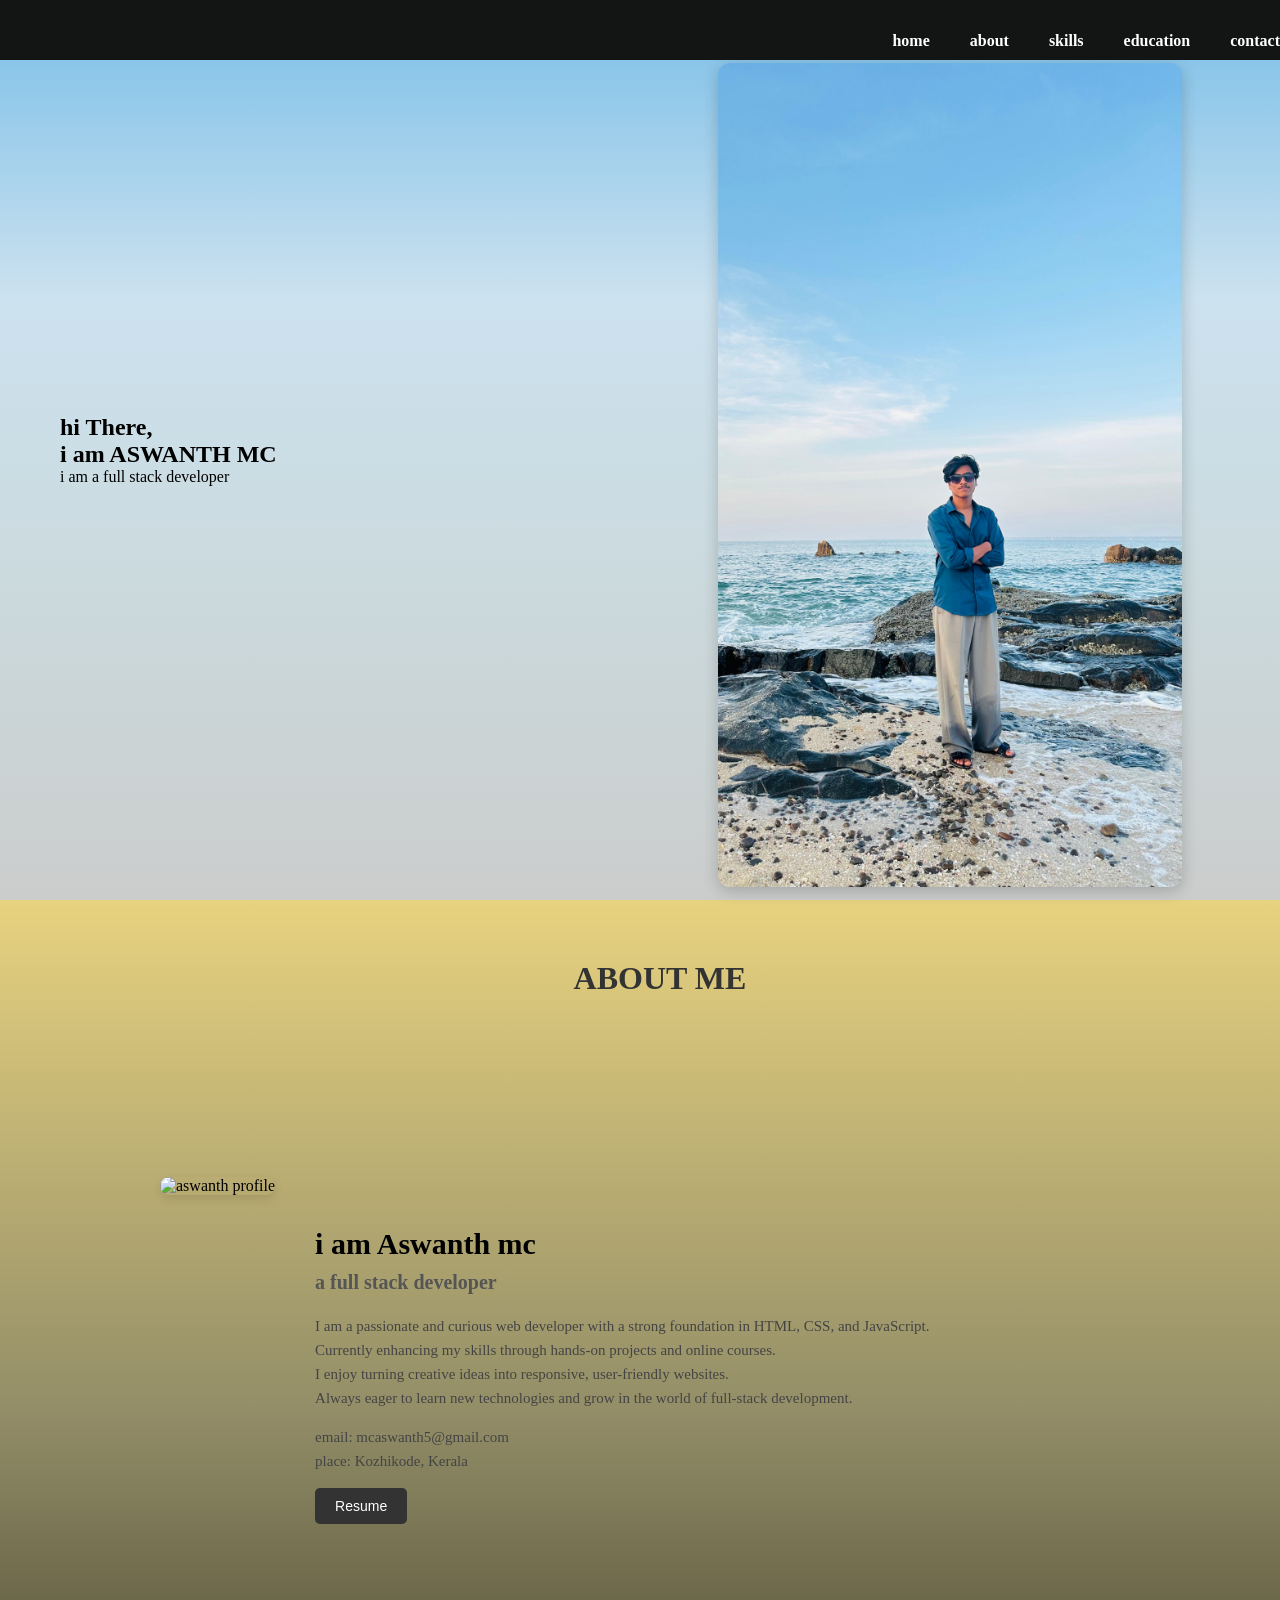
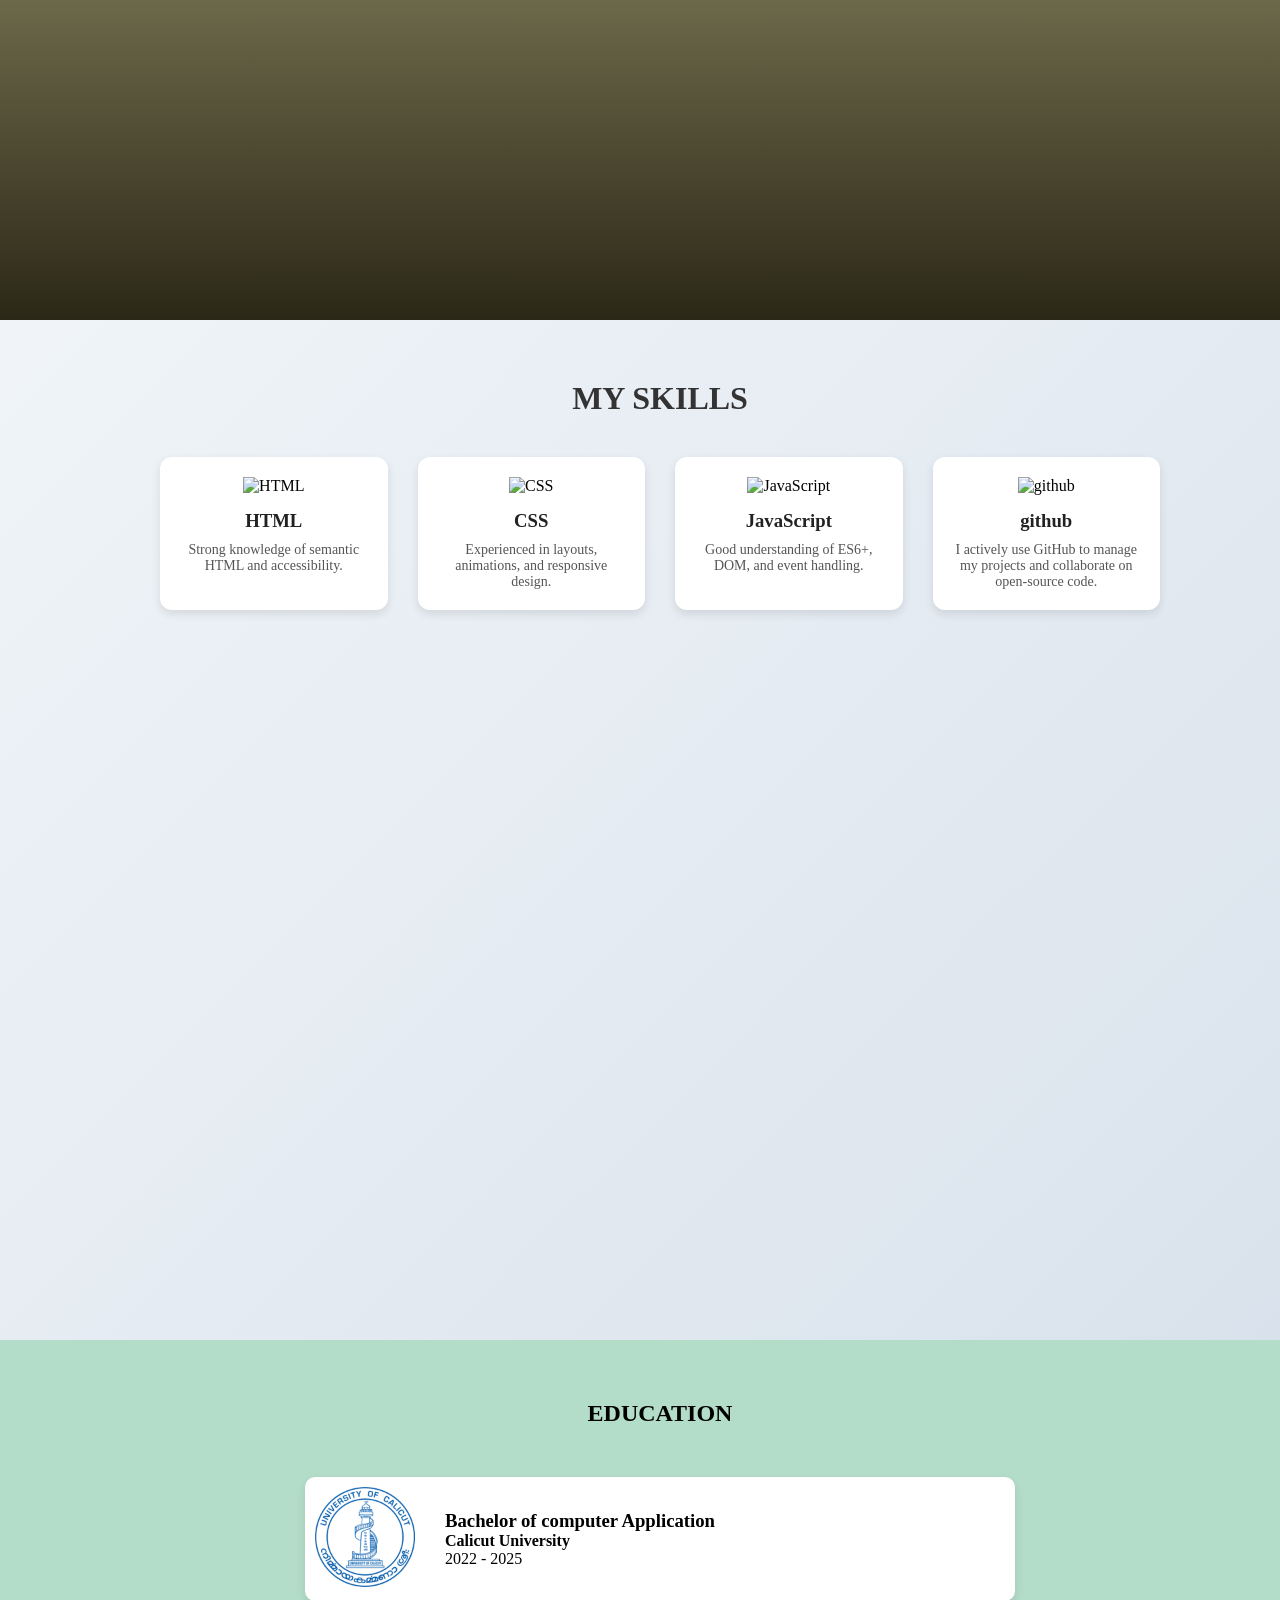
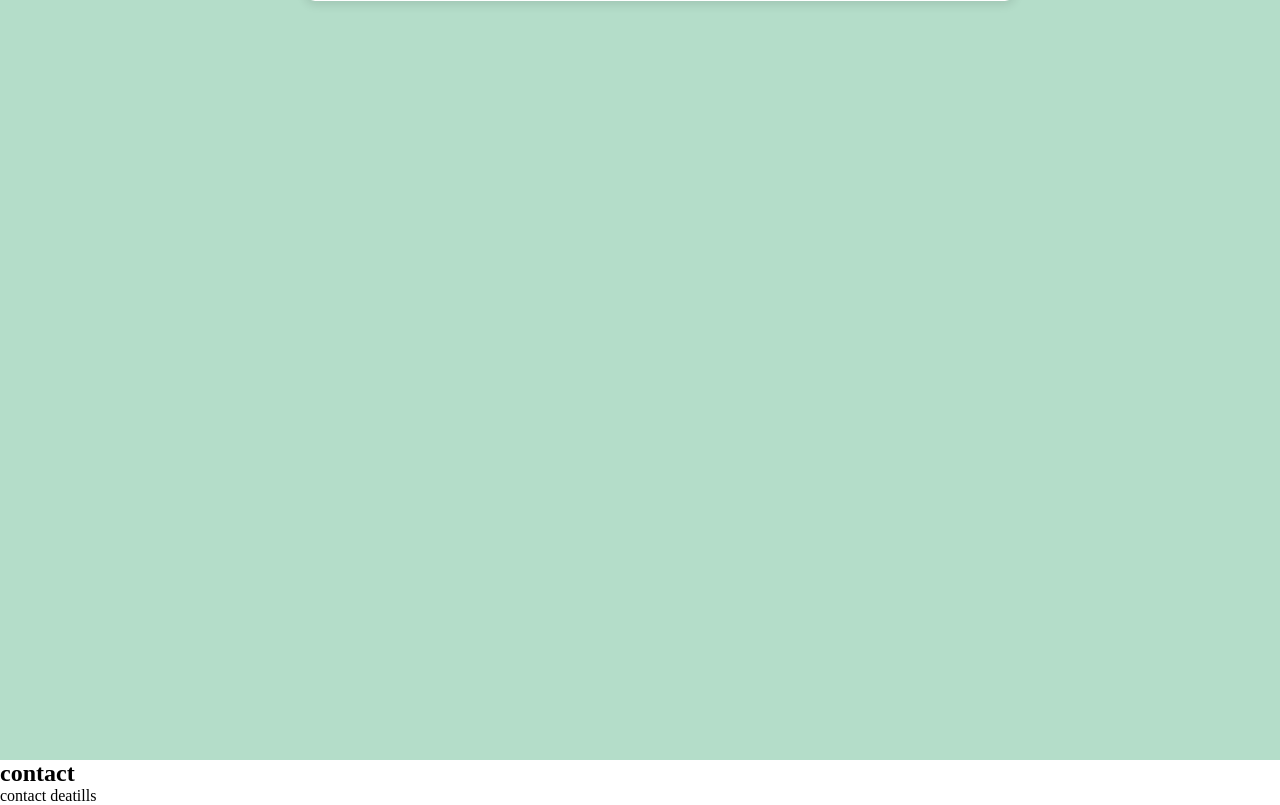
==== idex.html @ 4f7aad2e "hiding project section" ====
<!DOCTYPE html>
<html lang="en">
<head>
    <meta charset="UTF-8">
    <meta name="viewport" content="width=device-width, initial-scale=1.0">
    <title>portfolio</title>
    <link rel="stylesheet" href="./style.css">
</head>
<body>
    <header class="head">
        <nav class="navbar">
            <ul>
                <li><a href="#home" class="nav_button">home</a></li>
                <li><a href="#about" class="nav_button">about</a></li>
                <li><a href="#skills" class="nav_button">skills</a></li>
                <li><a href="#education" class="nav_button">education</a></li>
                <!-- <li><a href="#project" class="nav_button">project</a></li> -->
                <li><a href="#contact" class="nav_button">contact</a></li>
            </ul>
        </nav>
    </header>

    <section class="home" id="home">
        <div class="main">
            <div class="warm">
                <h1>hi There,<br>i am ASWANTH MC</h1>
                <p>i am a full stack developer</p>
            </div>
            <div class="img">
                <img src="./assests/image/IMG-20250126-WA0035.jpg" alt="profile">
            </div>
        </div>
    </section>

   <section class="about" id="about">
  <h1>ABOUT ME</h1>

  <div class="about-content">
    <div class="img2">
      <img src="./assests/image/1000165044.jpg" alt="aswanth profile">
    </div>

    <div class="myabout">
      <h2>i am Aswanth mc</h2>
      <h3>a full stack developer</h3>
      <p>
        I am a passionate and curious web developer with a strong foundation in HTML, CSS, and JavaScript.<br>
        Currently enhancing my skills through hands-on projects and online courses.<br>
        I enjoy turning creative ideas into responsive, user-friendly websites.<br>
        Always eager to learn new technologies and grow in the world of full-stack development.
      </p>
      <p>
        email: mcaswanth5@gmail.com<br>
        place: Kozhikode, Kerala
      </p>
      <div class="resume">
        <button><a href="#">Resume</a></button>
      </div>
    </div>
  </div>
</section>


   <section class="skills" id="skills">
    <h2>My Skills</h2>
    <div class="skills-grid">

        <div class="skill-card">
            <img src="https://cdn.jsdelivr.net/gh/devicons/devicon/icons/html5/html5-original.svg" alt="HTML">
            <h3>HTML</h3>
            <p>Strong knowledge of semantic HTML and accessibility.</p>
        </div>

        <div class="skill-card">
            <img src="https://cdn.jsdelivr.net/gh/devicons/devicon/icons/css3/css3-original.svg" alt="CSS">
            <h3>CSS</h3>
            <p>Experienced in layouts, animations, and responsive design.</p>
        </div>

        <div class="skill-card">
            <img src="https://cdn.jsdelivr.net/gh/devicons/devicon/icons/javascript/javascript-original.svg" alt="JavaScript">
            <h3>JavaScript</h3>
            <p>Good understanding of ES6+, DOM, and event handling.</p>
        </div>
        <div class="skill-card">
            <img src="https://cdn.jsdelivr.net/gh/devicons/devicon@latest/icons/github/github-original.svg" alt="github">
            <h3>github</h3>
            <p>I actively use GitHub to manage my projects and collaborate on open-source code.</p>
        </div>

        

    </div>
</section>


   <section class="education" id="education">
    <h1>EDUCATION</h1>
    <div class="edu-card">
      <div class="edu-image">
        <img src="./assests/image/university-of-calicut-logo.png"alt="">
      </div>
      <div class="edu-deatils">
        <h3>Bachelor of computer Application</h3>
        <p><strong>Calicut University</strong></p>
        <p>2022 - 2025</p>
      </div>
    </div>
   </section>

   <!-- <section class="project" id="project">
    <h1>project</h1>
    <p>project deatilss</p>
   </section> -->

   <section class="contact" id="contact">
    <h1>contact</h1>
    <p>contact deatills</p>
   </section>

</body>
</html>
---- style.css ----
*{
    margin: 0%;
}

.head{
    background-color: #131414;
    display: flex;
    align-items: flex-end;
    height: 50px;
    padding-bottom: 10px;
    justify-content: flex-end;
    position: fixed;
    width: 100%;
}

.navbar ul {
    list-style-type: none;
    display: flex;
    gap: 40px;
    margin: 0;
    padding: 0;
}

.navbar li a {
    color: white;
    text-decoration: none;
    font-weight: bold;
}
.nav_button{
    color: antiquewhite;
}
.nav_button:hover{
    color: blue;
}

.home {
    height: 100vh;
    width: 100%;
    background: linear-gradient(#79bee8,#cce2ef,#cbd9dc,#cbcdcc);
    display: flex;
    align-items: center;
    justify-content: center;
}

.main {
  display: flex;
  align-items: center;
  justify-content: space-between;
  max-width: 1200px;
  width: 100%;
}

.warm {
  flex: 1;
  padding: 20px;
}

.img {
  flex: 1;
  display: flex;
  justify-content: center;
  align-items: center;
  padding-top: 50px;
}

.img img {
  max-width: 80%;
  height: auto;
  border-radius: 12px;
  box-shadow: 0 4px 16px rgba(0, 0, 0, 0.2);
  object-fit: contain;
}


.about {
  padding: 60px 20px;
  background: linear-gradient(#e7d27f,#938e68,#2b2817);
  text-align: center;
  width: 100vw;
  height: 100vh;
}

.about h1 {
  font-size: 32px;
  margin-bottom: 30px;
  text-transform: uppercase;
  color: #333;
}

.about-content {
  display: flex;
  align-items: flex-start;
  justify-content: center;
  gap: 40px;
  max-width: 1000px;
  margin: 0 auto;
  text-align: left;
  flex-wrap: wrap; /* Stack on smaller screens */
}
.img2{
    padding-top: 150px;
}
.img2 img {
  width:400px;
  height: auto;
  border-radius: 12px;
  box-shadow: 0 4px 10px rgba(0, 0, 0, 0.1);
  
}

.myabout {
  flex: 1;
  min-width: 400px;
  padding-top: 200px;
  
}

.myabout h2 {
  font-size: 30px;
  margin-bottom: 10px;
}

.myabout h3 {
  font-size: 20px;
  color: #555;
  margin-bottom: 20px;
}

.myabout p {
  font-size: 15px;
  line-height: 1.6;
  color: #444;
  margin-bottom: 15px;
}

.resume button {
  padding: 10px 20px;
  font-size: 14px;
  background-color: #333;
  color: white;
  border: none;
  border-radius: 5px;
  cursor: pointer;
}

.resume button a {
  text-decoration: none;
  color: white;
}


.skills {
    padding: 60px 20px;
    background: linear-gradient(135deg, #f0f4f8, #d9e2ec);

    text-align: center;
    width: 100vw;
    height: 100vh;
}

.skills h2 {
    font-size: 32px;
    margin-bottom: 40px;
    color: #333;
    text-transform: uppercase;
}

.skills-grid {
    display: grid;
    grid-template-columns: repeat(auto-fit, minmax(220px, 1fr));
    gap: 30px;
    max-width: 1000px;
    margin: 0 auto;
}

.skill-card {
    background-color: white;
    padding: 20px;
    border-radius: 12px;
    box-shadow: 0 4px 10px rgba(0, 0, 0, 0.1);
    transition: transform 0.3s ease;
}

.skill-card:hover {
    transform: translateY(-5px);
}

.skill-card img {
    width: 50px;
    height: 50px;
    margin-bottom: 15px;
}

.skill-card h3 {
    margin-bottom: 10px;
    color: #222;
}

.skill-card p {
    color: #555;
    font-size: 14px;
}

.education{
  height: 100vh;
  width: 100vw;
  background-color: #b4ddc9;
  padding: 60px 20px;
  align-items: center;
}
.edu-card{
  display: flex;
  border-radius: 10px;
  box-shadow: 0 4px 10px rgba(0,0,0,0.1);
  align-items: center;
  color: rgb(0, 0, 0);
  background-color: white;
  padding: 10px 0 10px 10px;
  max-width: 700px;
  text-align: left;
  margin: 50px auto;
}

.edu-image{
  float: left;
}
.edu-image img{
  width: 100px;
  height: auto;
}
.edu-deatils{
  float: right;
  margin-left: 30px;
}
.education h1{
  text-align: center;
}
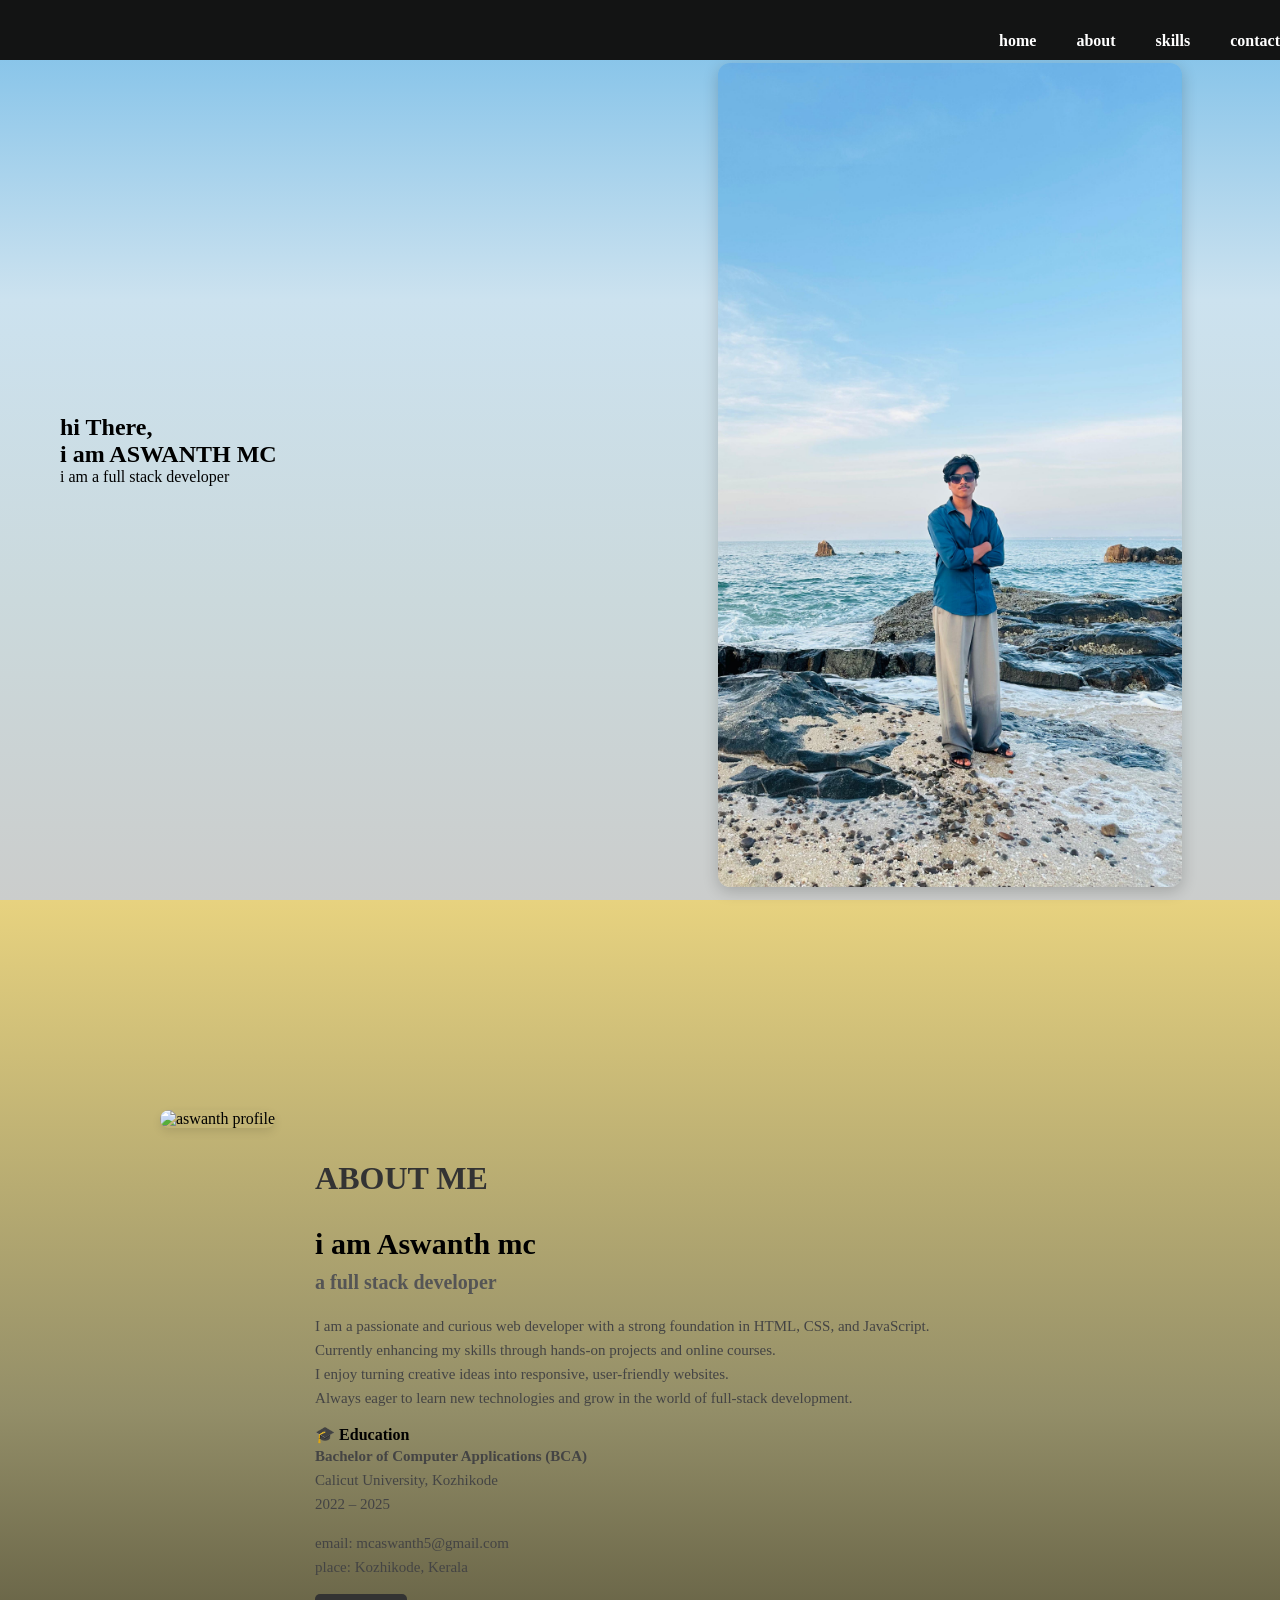
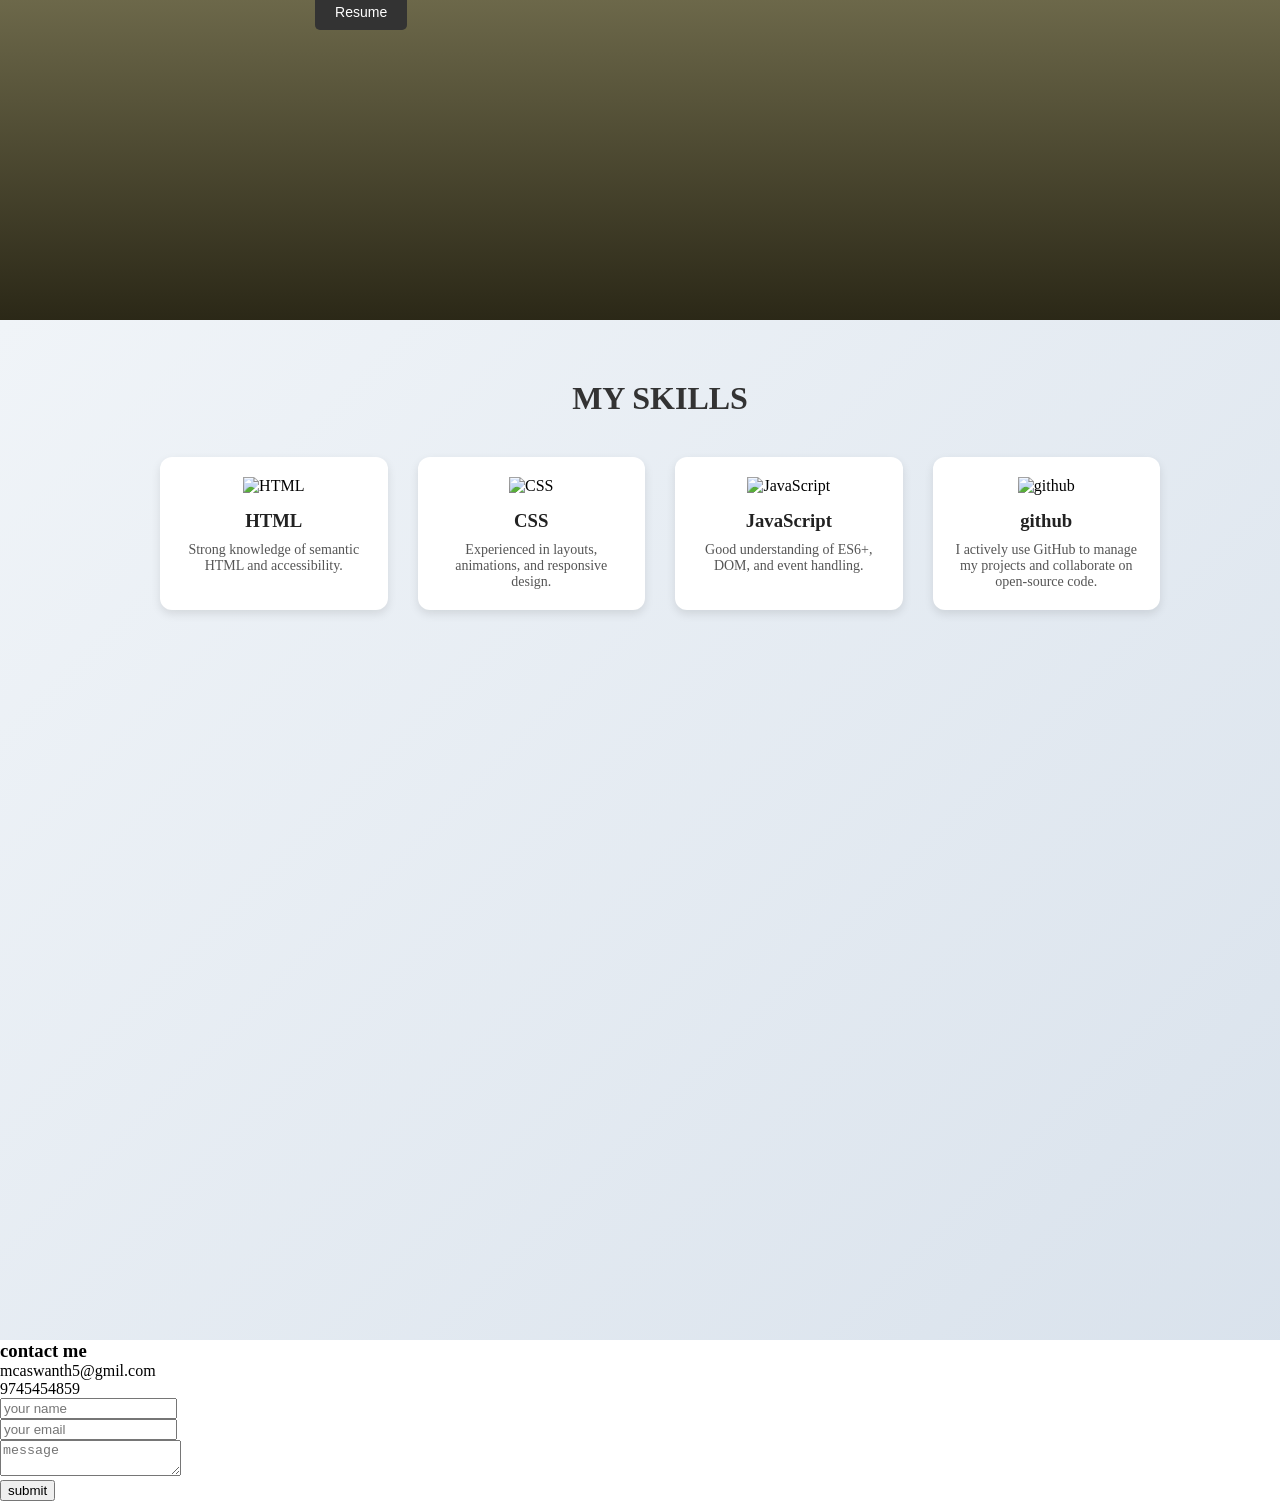
==== commit 20336726: "add education under the about section" ====
--- a/idex.html
+++ b/idex.html
@@ -13,7 +13,6 @@
                 <li><a href="#home" class="nav_button">home</a></li>
                 <li><a href="#about" class="nav_button">about</a></li>
                 <li><a href="#skills" class="nav_button">skills</a></li>
-                <li><a href="#education" class="nav_button">education</a></li>
                 <!-- <li><a href="#project" class="nav_button">project</a></li> -->
                 <li><a href="#contact" class="nav_button">contact</a></li>
             </ul>
@@ -33,7 +32,7 @@
     </section>
 
    <section class="about" id="about">
-  <h1>ABOUT ME</h1>
+  
 
   <div class="about-content">
     <div class="img2">
@@ -41,6 +40,7 @@
     </div>
 
     <div class="myabout">
+      <h1>ABOUT ME</h1>
       <h2>i am Aswanth mc</h2>
       <h3>a full stack developer</h3>
       <p>
@@ -48,6 +48,12 @@
         Currently enhancing my skills through hands-on projects and online courses.<br>
         I enjoy turning creative ideas into responsive, user-friendly websites.<br>
         Always eager to learn new technologies and grow in the world of full-stack development.
+      </p>
+            <h4>🎓 Education</h4>
+      <p>
+        <strong>Bachelor of Computer Applications (BCA)</strong><br>
+        Calicut University, Kozhikode<br>
+        2022 – 2025
       </p>
       <p>
         email: mcaswanth5@gmail.com<br>
@@ -93,29 +99,33 @@
     </div>
 </section>
 
-
-   <section class="education" id="education">
-    <h1>EDUCATION</h1>
-    <div class="edu-card">
-      <div class="edu-image">
-        <img src="./assests/image/university-of-calicut-logo.png"alt="">
-      </div>
-      <div class="edu-deatils">
-        <h3>Bachelor of computer Application</h3>
-        <p><strong>Calicut University</strong></p>
-        <p>2022 - 2025</p>
-      </div>
-    </div>
-   </section>
-
    <!-- <section class="project" id="project">
     <h1>project</h1>
     <p>project deatilss</p>
    </section> -->
 
    <section class="contact" id="contact">
-    <h1>contact</h1>
-    <p>contact deatills</p>
+    <div class="connect">
+      <div class="mydeatils">
+        <h3>contact me</h3>
+        <p> <i class="fa-solid fa-paper-plane"></i> mcaswanth5@gmil.com</p>
+        <p>9745454859</p>
+        <a href=""><i class="fa-brands fa-instagram"></i></a>
+      </div>
+      <div class="feedback">
+        <form action="">
+          
+          <input type="text" name="" id="" placeholder="your name">
+          <br>
+          
+          <input type="email" name="" id="" placeholder="your email">
+          <br>
+          <textarea name="" id="" placeholder="message"></textarea>
+          <br>
+          <button>submit</button>
+        </form>
+      </div>
+    </div>
    </section>
 
 </body>
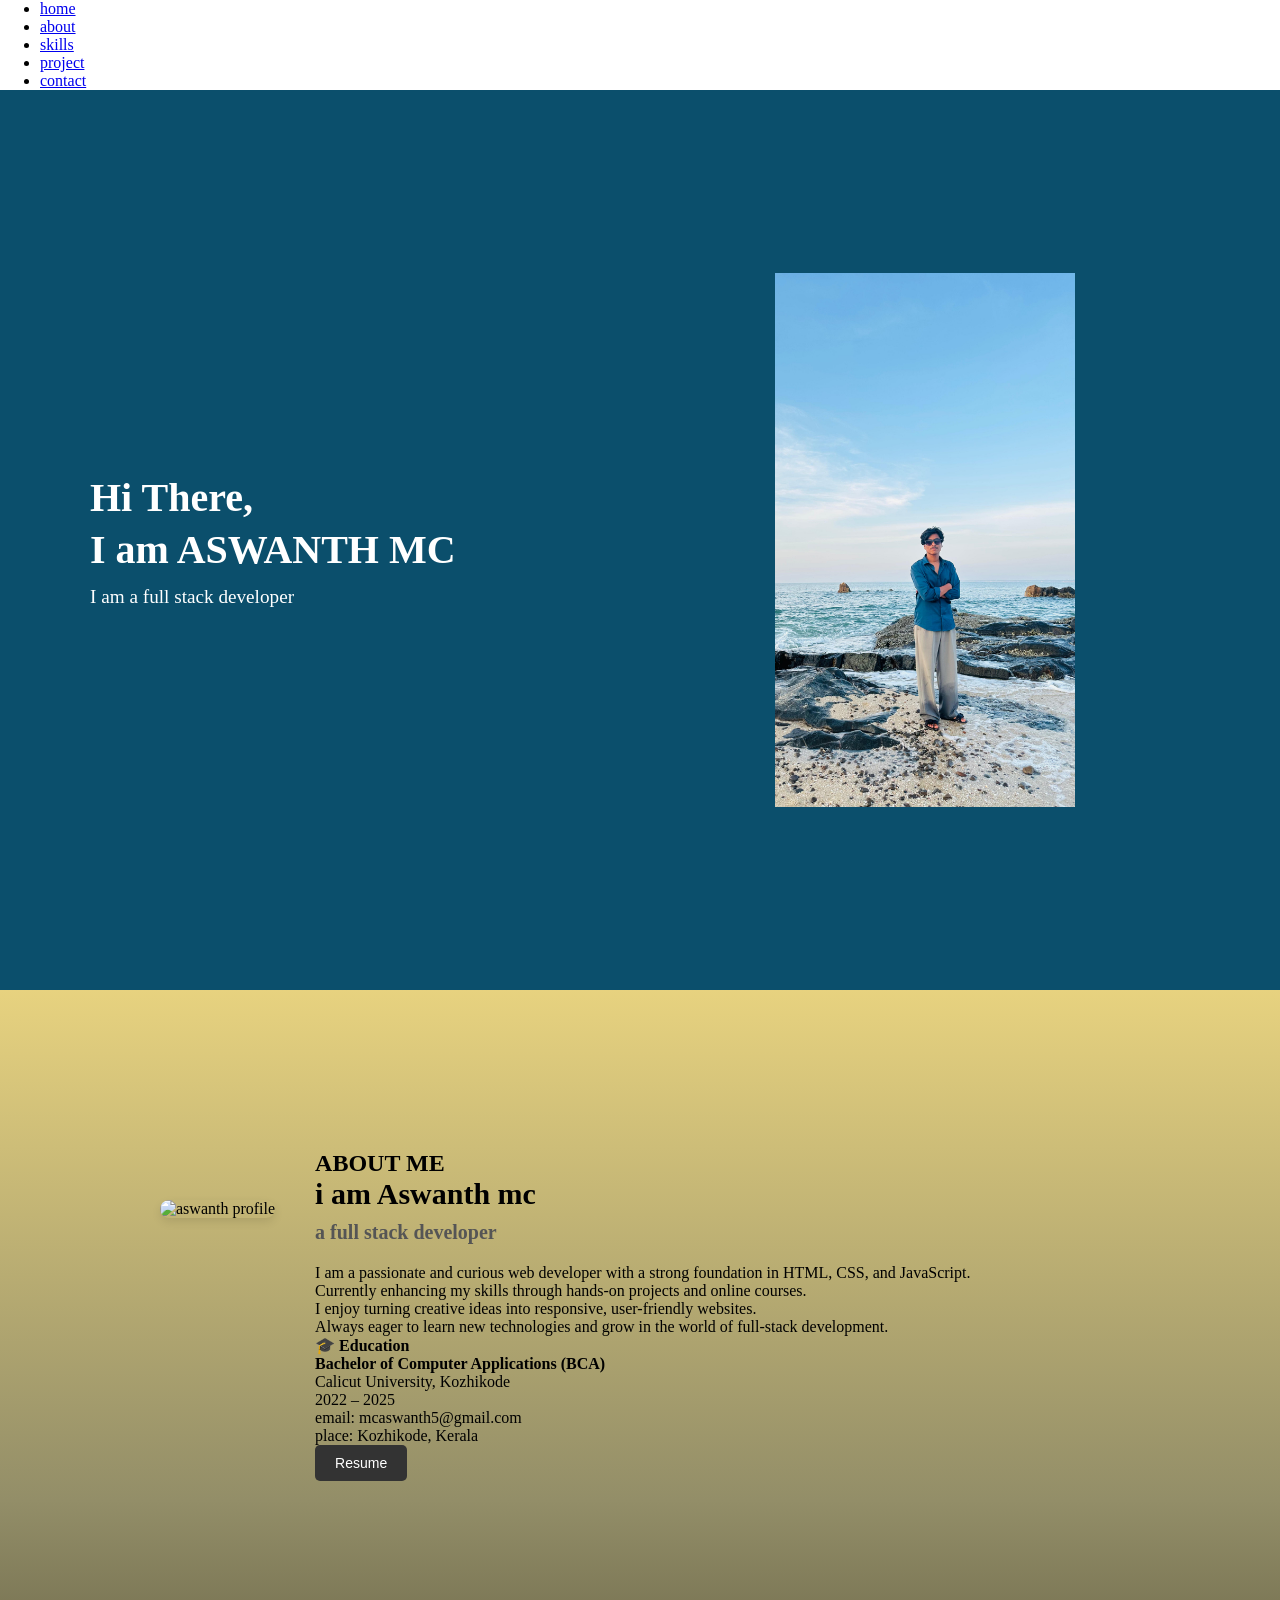
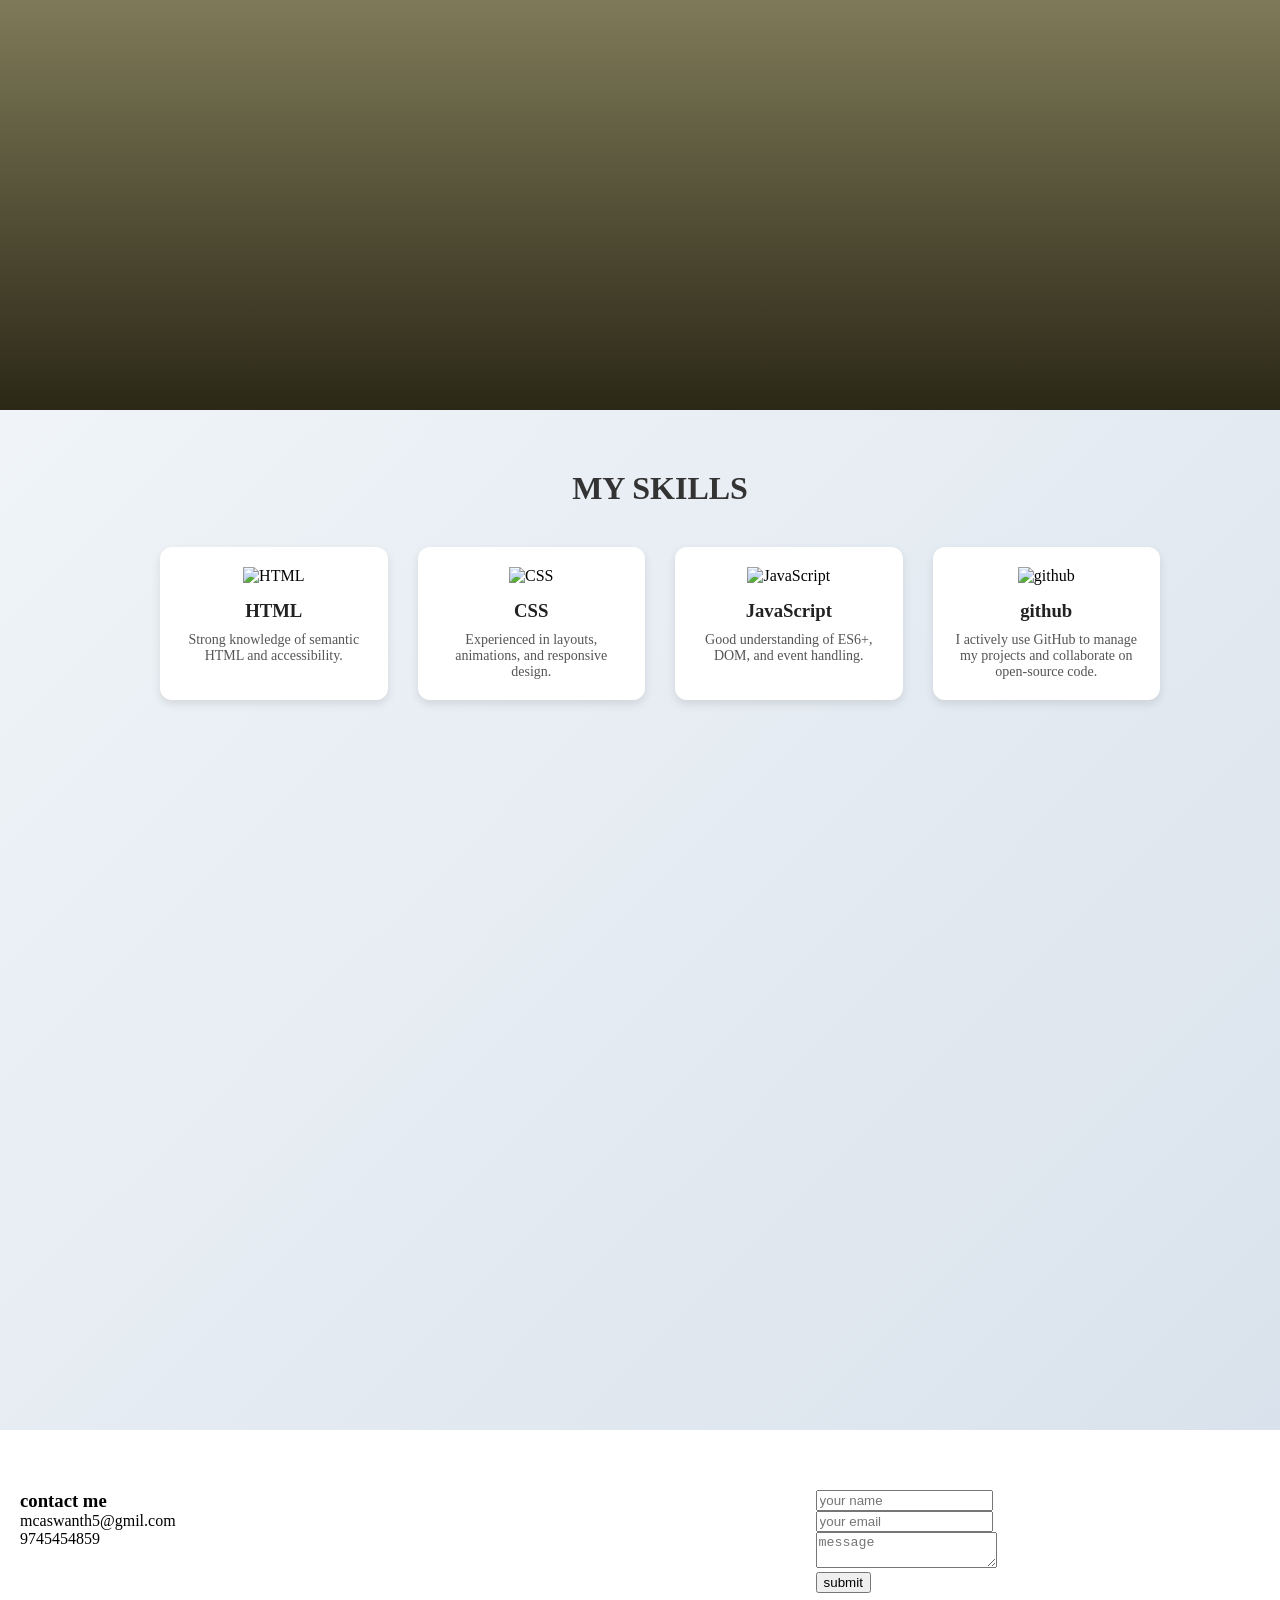
==== commit 8f0c61b0: "update html" ====
--- a/idex.html
+++ b/idex.html
@@ -7,29 +7,30 @@
     <link rel="stylesheet" href="./style.css">
 </head>
 <body>
-    <header class="head">
-        <nav class="navbar">
-            <ul>
-                <li><a href="#home" class="nav_button">home</a></li>
-                <li><a href="#about" class="nav_button">about</a></li>
-                <li><a href="#skills" class="nav_button">skills</a></li>
-                <!-- <li><a href="#project" class="nav_button">project</a></li> -->
-                <li><a href="#contact" class="nav_button">contact</a></li>
-            </ul>
-        </nav>
-    </header>
+
+  
+      <nav class="navbar">
+        <ul>
+          <li><a href="#home" class="nav_button">home</a></li>
+          <li><a href="#about" class="nav_button">about</a></li>
+          <li><a href="#skills" class="nav_button">skills</a></li>
+          <li><a href="#project" class="nav_button">project</a></li>
+          <li><a href="#contact" class="nav_button">contact</a></li>
+        </ul>
+      </nav>
 
     <section class="home" id="home">
-        <div class="main">
-            <div class="warm">
-                <h1>hi There,<br>i am ASWANTH MC</h1>
-                <p>i am a full stack developer</p>
-            </div>
-            <div class="img">
-                <img src="./assests/image/IMG-20250126-WA0035.jpg" alt="profile">
-            </div>
-        </div>
-    </section>
+  <div class="home-container">
+    <div class="home-text">
+      <h1>Hi There,<br><span>I am ASWANTH MC</span></h1>
+      <p>I am a full stack developer</p>
+    </div>
+    <div class="home-image">
+      <img src="./assests/image/IMG-20250126-WA0035.jpg" alt="profile">
+    </div>
+  </div>
+</section>
+
 
    <section class="about" id="about">
   
--- a/style.css
+++ b/style.css
@@ -1,73 +1,60 @@
 *{
     margin: 0%;
 }
-
-.head{
-    background-color: #131414;
-    display: flex;
-    align-items: flex-end;
-    height: 50px;
-    padding-bottom: 10px;
-    justify-content: flex-end;
-    position: fixed;
-    width: 100%;
+html{
+  scroll-behavior: smooth;
 }
 
-.navbar ul {
-    list-style-type: none;
-    display: flex;
-    gap: 40px;
-    margin: 0;
-    padding: 0;
+
+/* Home section styling */
+.home {
+  height: 100vh;
+  background-color: #0b4f6c; /* calm dark blue */
+  color: white;
+  display: flex;
+  align-items: center;
+  justify-content: center;
 }
 
-.navbar li a {
-    color: white;
-    text-decoration: none;
-    font-weight: bold;
-}
-.nav_button{
-    color: antiquewhite;
-}
-.nav_button:hover{
-    color: blue;
-}
-
-.home {
-    height: 100vh;
-    width: 100%;
-    background: linear-gradient(#79bee8,#cce2ef,#cbd9dc,#cbcdcc);
-    display: flex;
-    align-items: center;
-    justify-content: center;
-}
-
-.main {
+.home-container {
   display: flex;
   align-items: center;
   justify-content: space-between;
-  max-width: 1200px;
-  width: 100%;
+  max-width: 1100px;
+  width: 90%;
+  gap: 40px;
+  flex-wrap: wrap;
 }
 
-.warm {
+.home-text {
   flex: 1;
-  padding: 20px;
 }
 
-.img {
+.home-text h1 {
+  font-size: 2.5rem;
+  line-height: 1.3;
+}
+
+.home-text h1 span {
+  font-weight: bold;
+  color: #fff;
+}
+
+.home-text p {
+  margin-top: 10px;
+  font-size: 1.2rem;
+}
+
+.home-image {
   flex: 1;
   display: flex;
   justify-content: center;
-  align-items: center;
-  padding-top: 50px;
 }
 
-.img img {
-  max-width: 80%;
+.home-image img {
+  max-width: 300px;
+  width: 100%;
   height: auto;
-  border-radius: 12px;
-  box-shadow: 0 4px 16px rgba(0, 0, 0, 0.2);
   object-fit: contain;
 }
 
@@ -80,12 +67,6 @@
   height: 100vh;
 }
 
-.about h1 {
-  font-size: 32px;
-  margin-bottom: 30px;
-  text-transform: uppercase;
-  color: #333;
-}
 
 .about-content {
   display: flex;
@@ -111,7 +92,7 @@
 .myabout {
   flex: 1;
   min-width: 400px;
-  padding-top: 200px;
+  padding-top: 100px;
   
 }
 
@@ -124,7 +105,7 @@
   font-size: 20px;
   color: #555;
   margin-bottom: 20px;
-}
+}/IMG-20250126-WA0035.jpg
 
 .myabout p {
   font-size: 15px;
@@ -201,37 +182,16 @@
     font-size: 14px;
 }
 
-.education{
-  height: 100vh;
+
+.contact{
   width: 100vw;
-  background-color: #b4ddc9;
+  height: 50vh;
   padding: 60px 20px;
-  align-items: center;
 }
-.edu-card{
+.connect{
   display: flex;
-  border-radius: 10px;
-  box-shadow: 0 4px 10px rgba(0,0,0,0.1);
-  align-items: center;
-  color: rgb(0, 0, 0);
-  background-color: white;
-  padding: 10px 0 10px 10px;
-  max-width: 700px;
-  text-align: left;
-  margin: 50px auto;
+  
 }
-
-.edu-image{
-  float: left;
+.feedback{
+  margin-left: 50%;
 }
-.edu-image img{
-  width: 100px;
-  height: auto;
-}
-.edu-deatils{
-  float: right;
-  margin-left: 30px;
-}
-.education h1{
-  text-align: center;
-}
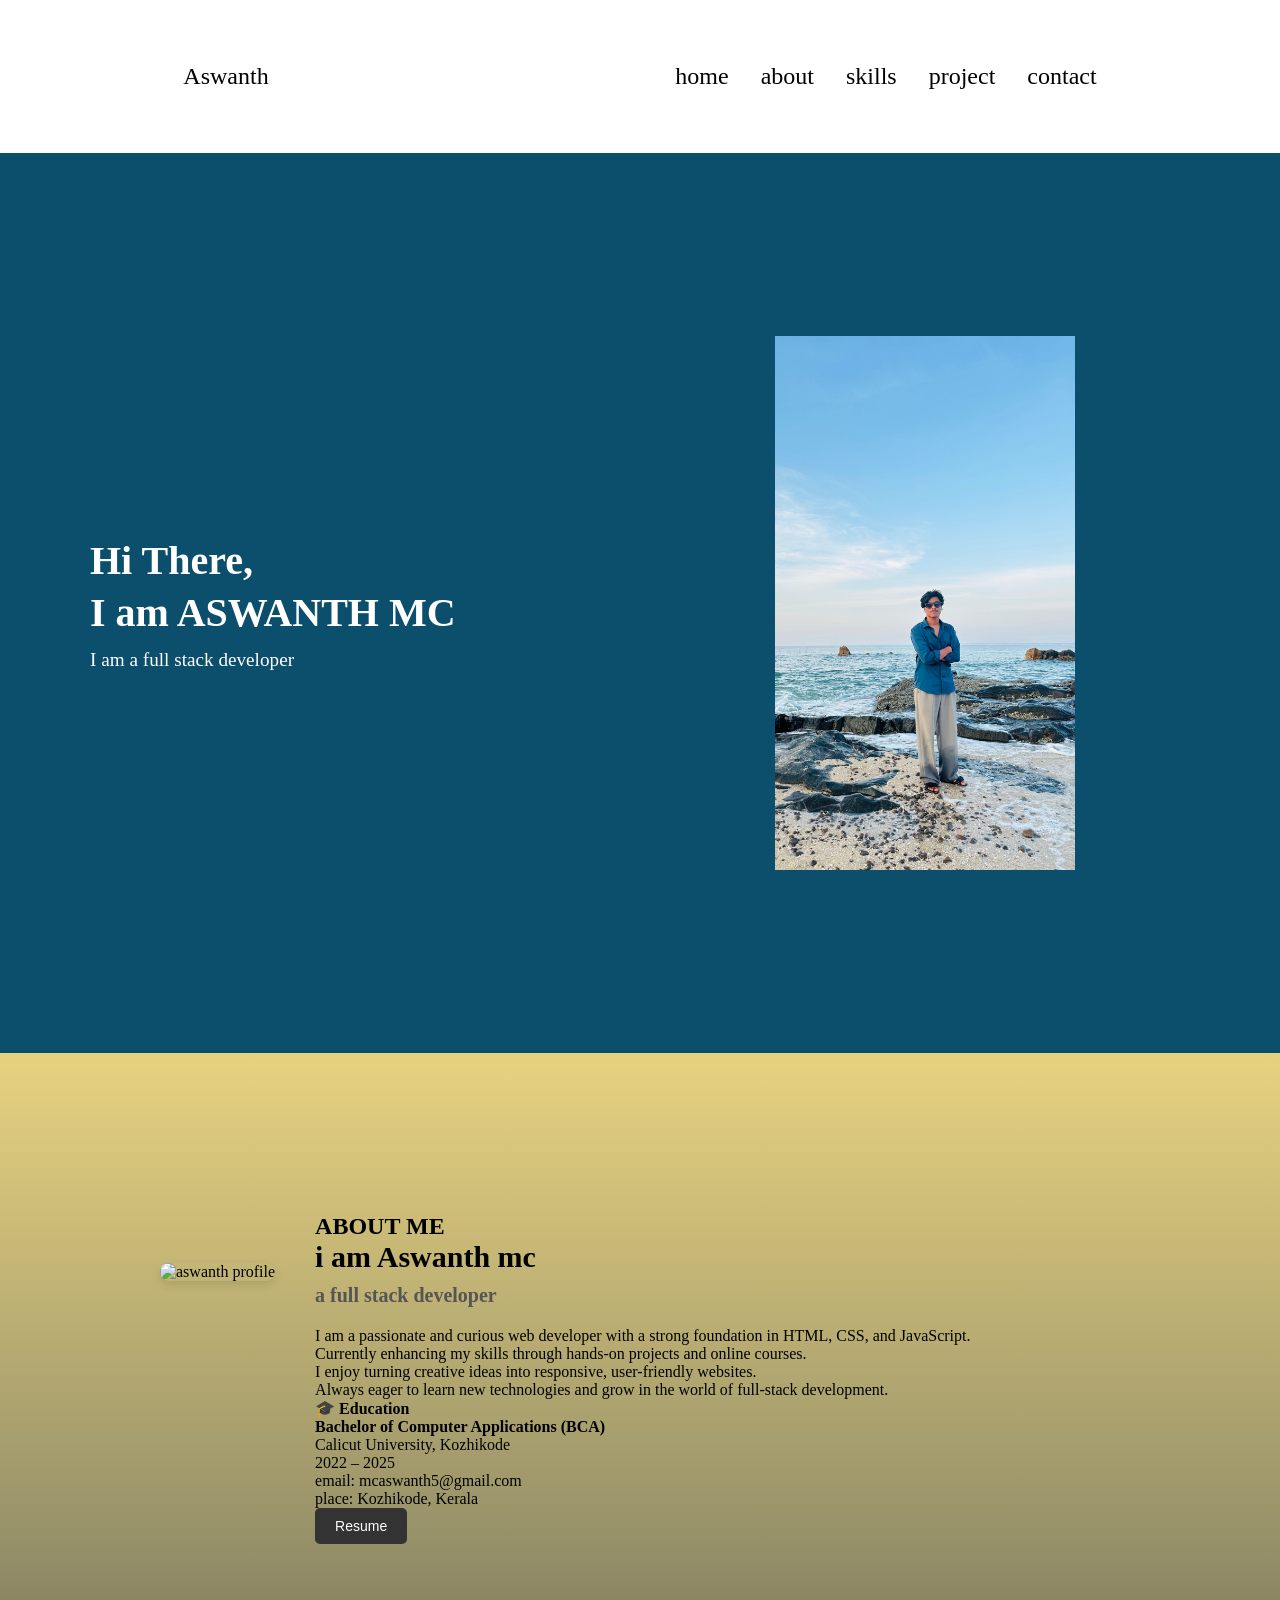
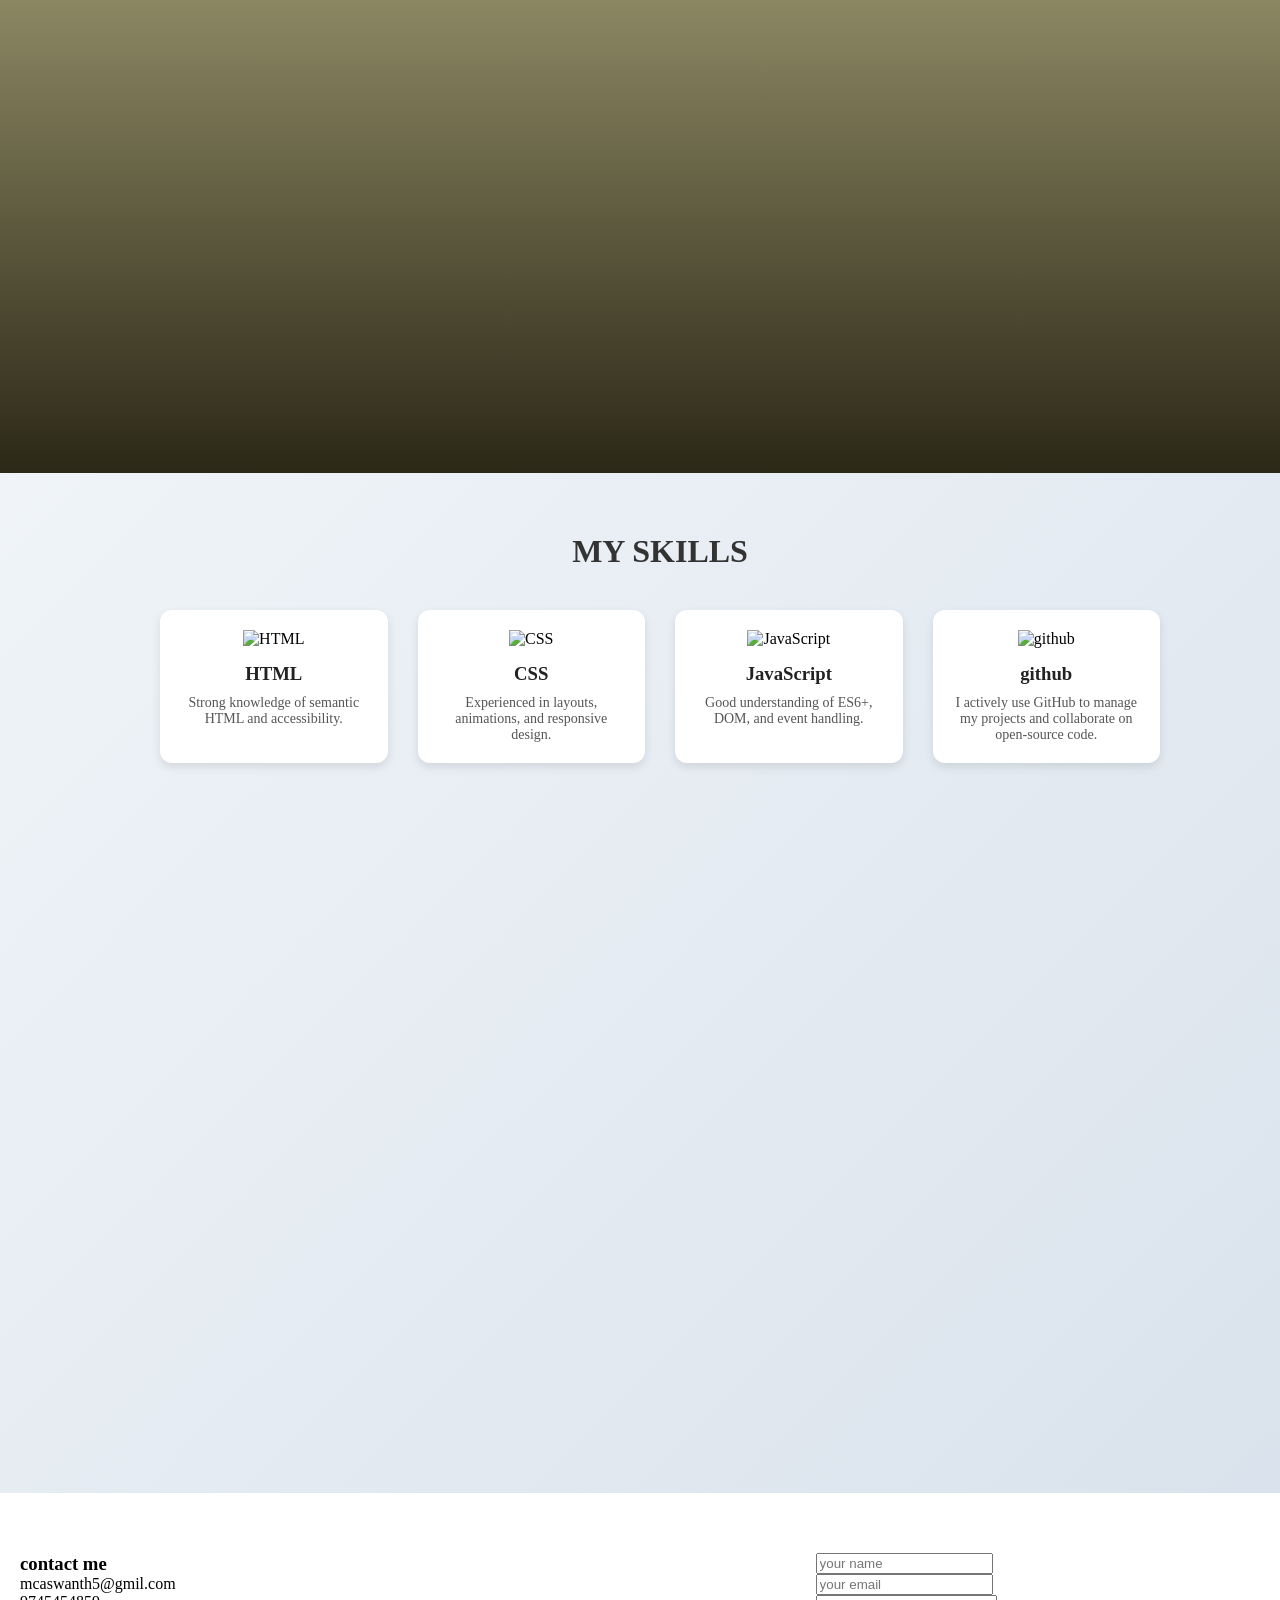
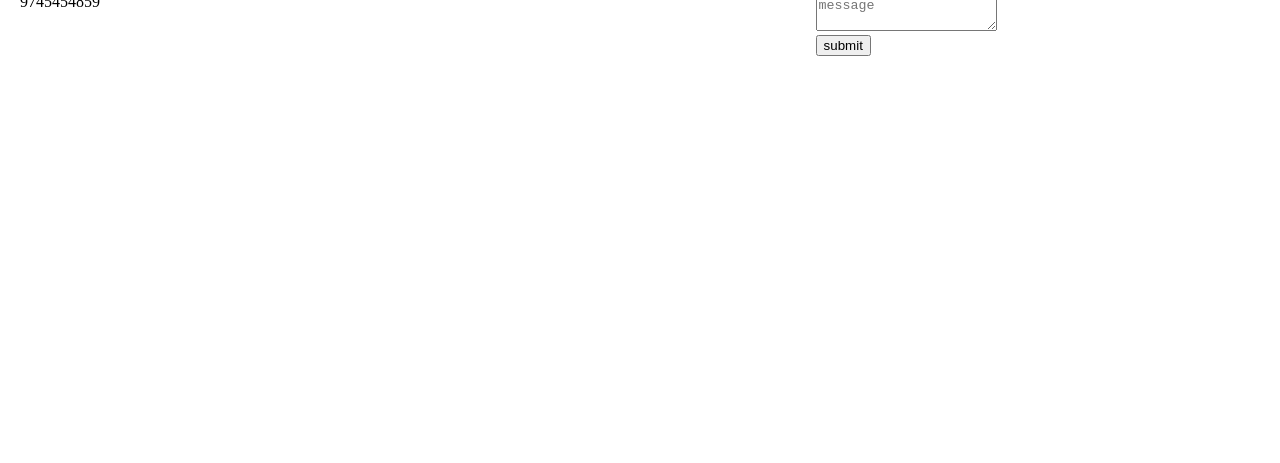
==== commit 275e4ea3: "update nav bar" ====
--- a/idex.html
+++ b/idex.html
@@ -8,15 +8,18 @@
 </head>
 <body>
 
-  
+      <!--navigation bar-->
       <nav class="navbar">
-        <ul>
-          <li><a href="#home" class="nav_button">home</a></li>
-          <li><a href="#about" class="nav_button">about</a></li>
-          <li><a href="#skills" class="nav_button">skills</a></li>
-          <li><a href="#project" class="nav_button">project</a></li>
-          <li><a href="#contact" class="nav_button">contact</a></li>
-        </ul>
+        <div class="logo">Aswanth</div>
+        <div class="links">
+          <ul>
+            <li><a href="#home" class="nav_button">home</a></li>
+            <li><a href="#about" class="nav_button">about</a></li>
+            <li><a href="#skills" class="nav_button">skills</a></li>
+            <li><a href="#project" class="nav_button">project</a></li>
+            <li><a href="#contact" class="nav_button">contact</a></li>
+          </ul>
+        </div>
       </nav>
 
     <section class="home" id="home">
--- a/style.css
+++ b/style.css
@@ -3,6 +3,39 @@
 }
 html{
   scroll-behavior: smooth;
+}
+
+/* navigation bar*/
+.navbar{
+  display: flex;
+  justify-content: space-around;
+  align-items: center;
+  height: 17vh;
+}
+
+.links{
+  display: flex;
+  text-decoration: none;
+}
+
+.links ul{
+  display: flex;
+  list-style: none;
+  gap: 2rem;
+  font-size: 1.5rem;
+}
+.links ul a{
+  color: black;
+  text-decoration: none;
+  text-decoration-color: white;
+}
+.links ul a:hover{
+  color: gray;
+  text-decoration: underline;
+  text-decoration-color: rgb(180,180,180);
+}
+.logo{
+  font-size: 1.5rem;
 }
 
 
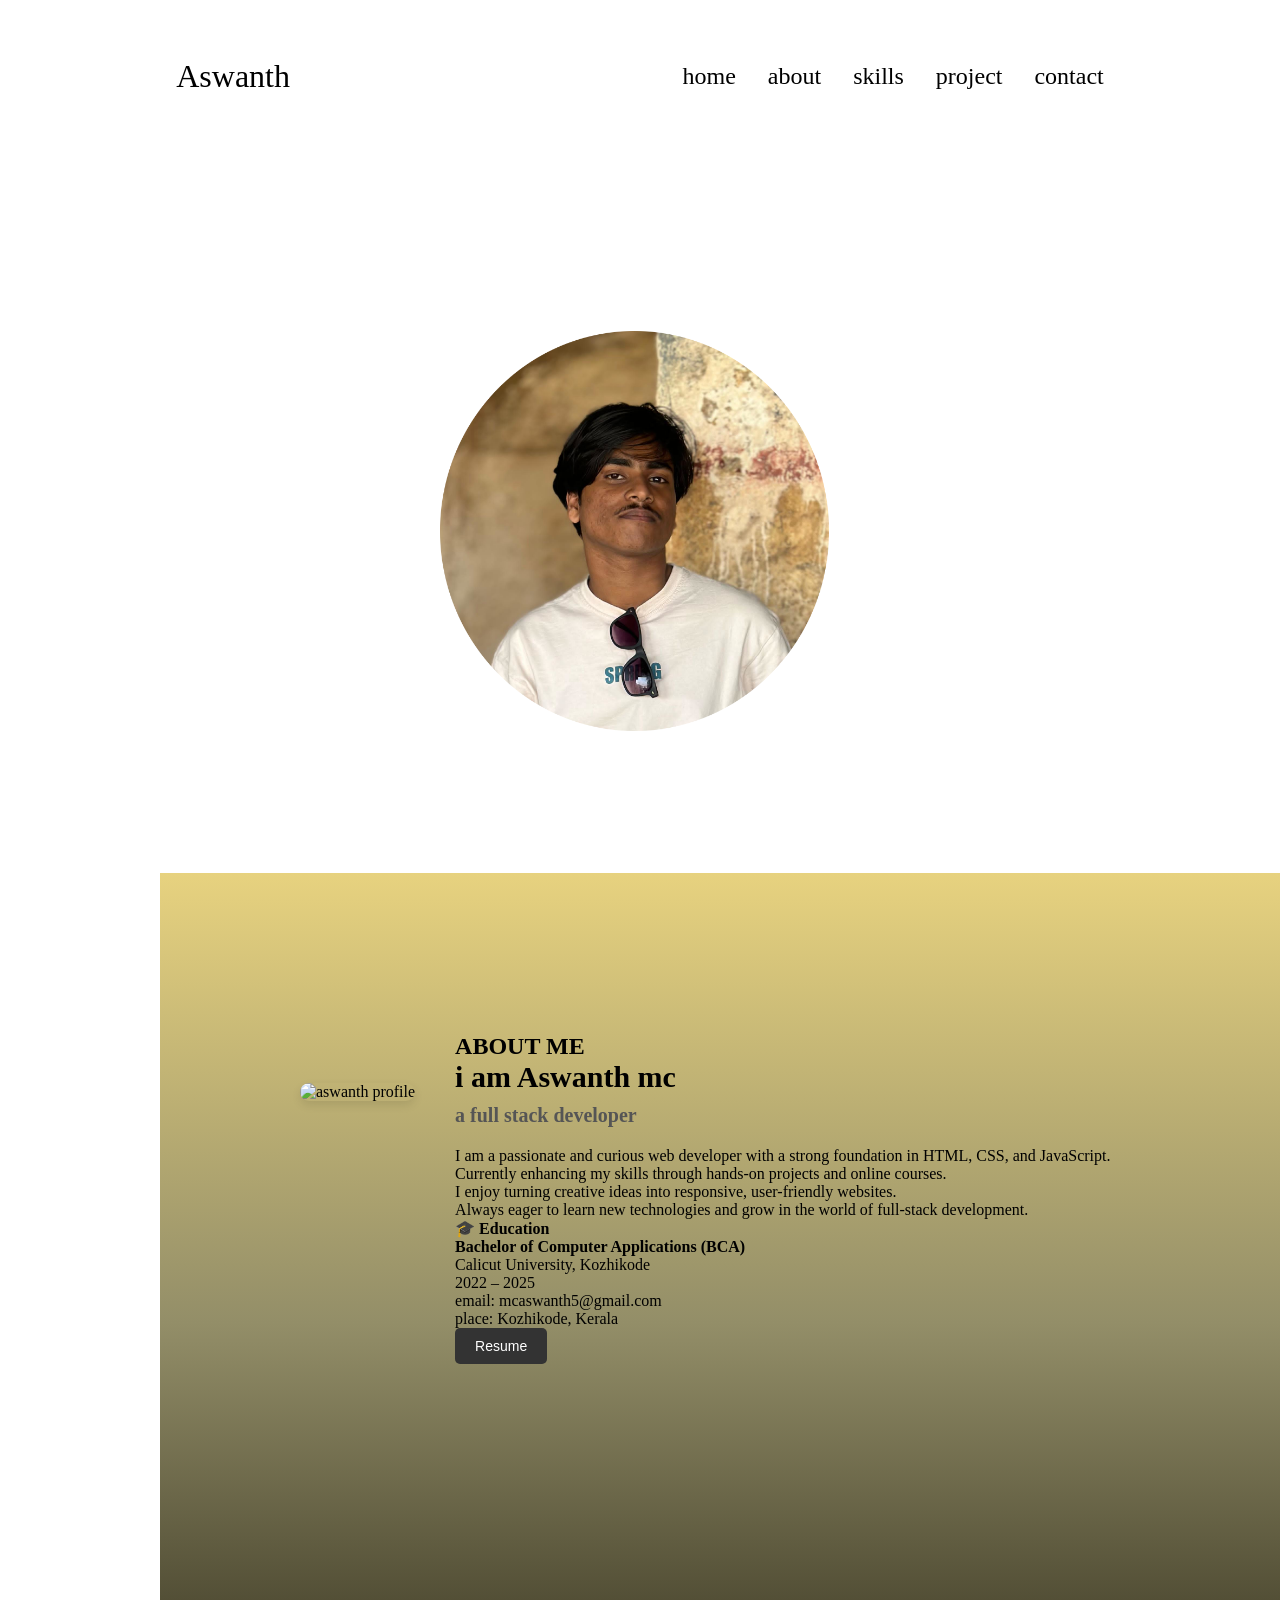
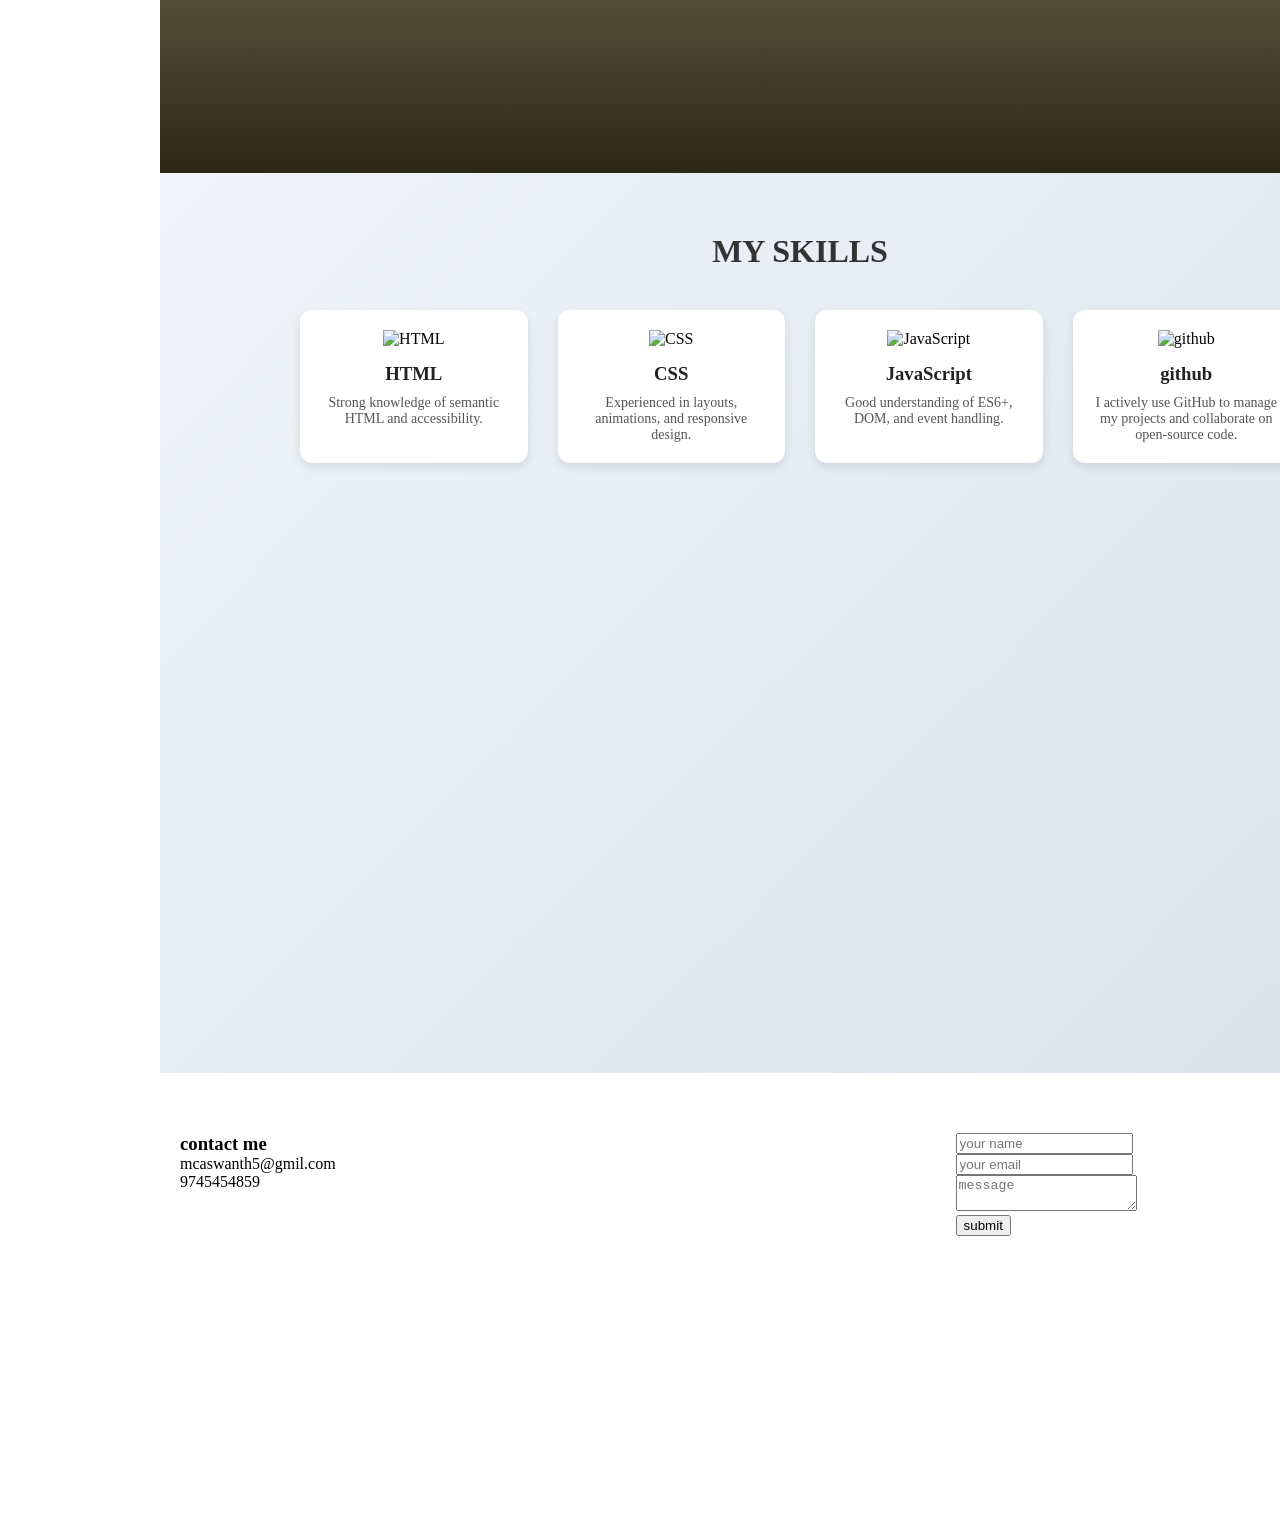
==== commit ea1f45cc: "adding profile photo" ====
--- a/idex.html
+++ b/idex.html
@@ -22,17 +22,14 @@
         </div>
       </nav>
 
-    <section class="home" id="home">
-  <div class="home-container">
-    <div class="home-text">
-      <h1>Hi There,<br><span>I am ASWANTH MC</span></h1>
-      <p>I am a full stack developer</p>
-    </div>
-    <div class="home-image">
-      <img src="./assests/image/IMG-20250126-WA0035.jpg" alt="profile">
-    </div>
-  </div>
-</section>
+      <!--home section-->
+      <section id="profile">
+        <div class="profile-photo">
+          <img src="./assests/image/IMG-20250122-WA0045(1).png" alt="">
+        </div>
+      </section>
+
+  
 
 
    <section class="about" id="about">
--- a/style.css
+++ b/style.css
@@ -35,62 +35,33 @@
   text-decoration-color: rgb(180,180,180);
 }
 .logo{
-  font-size: 1.5rem;
-}
-
-
+  font-size: 2rem;
+}
+.logo:hover{
+  cursor: default;
+}
+
+/* section*/
+section{
+  padding-top: 4vh;
+  height: 96vh;
+  margin: 0 10rem;
+  box-sizing: border-box;
+  min-height: fit-content;
+}
 /* Home section styling */
-.home {
-  height: 100vh;
-  background-color: #0b4f6c; /* calm dark blue */
-  color: white;
-  display: flex;
-  align-items: center;
+#profile{
+  display: flex;
   justify-content: center;
-}
-
-.home-container {
-  display: flex;
-  align-items: center;
-  justify-content: space-between;
-  max-width: 1100px;
-  width: 90%;
-  gap: 40px;
-  flex-wrap: wrap;
-}
-
-.home-text {
-  flex: 1;
-}
-
-.home-text h1 {
-  font-size: 2.5rem;
-  line-height: 1.3;
-}
-
-.home-text h1 span {
-  font-weight: bold;
-  color: #fff;
-}
-
-.home-text p {
-  margin-top: 10px;
-  font-size: 1.2rem;
-}
-
-.home-image {
-  flex: 1;
-  display: flex;
-  justify-content: center;
-}
-
-.home-image img {
-  max-width: 300px;
-  width: 100%;
-  height: auto;
-  object-fit: contain;
-}
-
+  gap: 5rem;
+  height: 80vh;
+}
+.profile-photo{
+  display: flex;
+  height: 400px;
+  width: 400px;
+  margin: auto 0;
+}
 
 .about {
   padding: 60px 20px;
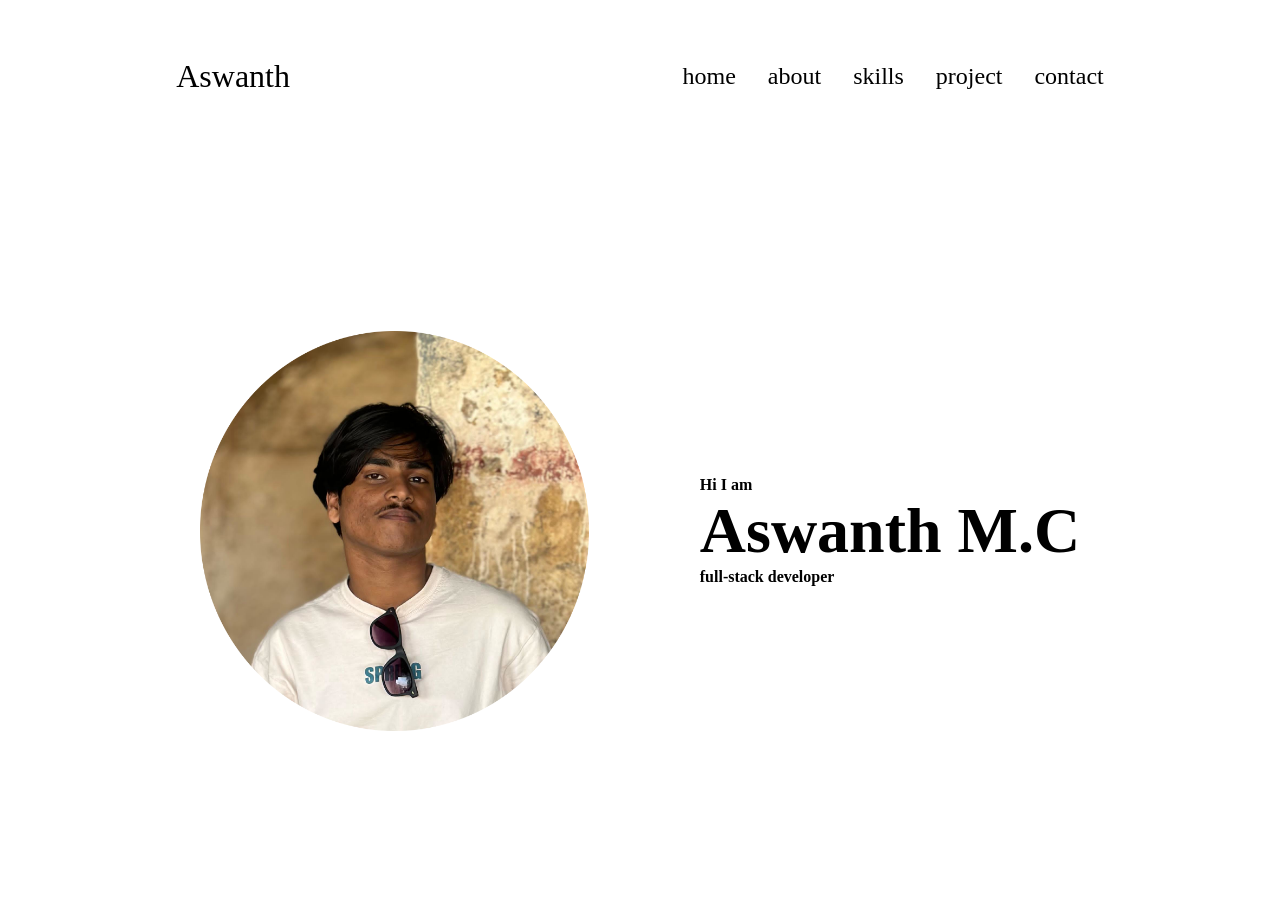
==== commit 903c24c9: "update portfolio" ====
--- a/idex.html
+++ b/idex.html
@@ -24,15 +24,22 @@
 
       <!--home section-->
       <section id="profile">
-        <div class="profile-photo">
-          <img src="./assests/image/IMG-20250122-WA0045(1).png" alt="">
+        <div class="profile-container">
+          <div class="profile-photo">
+            <img src="./assests/image/IMG-20250122-WA0045(1).png" alt="">
+          </div>
+          <div class="text">
+            <p>Hi I am</p>
+            <h1>Aswanth M.C</h1>
+            <p>full-stack developer</p>
+          </div>
         </div>
       </section>
 
   
 
 
-   <section class="about" id="about">
+   <!--<section class="about" id="about">
   
 
   <div class="about-content">
@@ -100,10 +107,10 @@
     </div>
 </section>
 
-   <!-- <section class="project" id="project">
+   <section class="project" id="project">
     <h1>project</h1>
     <p>project deatilss</p>
-   </section> -->
+   </section> 
 
    <section class="contact" id="contact">
     <div class="connect">
@@ -127,7 +134,7 @@
         </form>
       </div>
     </div>
-   </section>
+   </section>-->
 
 </body>
 </html>
--- a/style.css
+++ b/style.css
@@ -56,14 +56,28 @@
   gap: 5rem;
   height: 80vh;
 }
+.profile-container{
+  display: flex;
+}
 .profile-photo{
   display: flex;
   height: 400px;
   width: 400px;
   margin: auto 0;
 }
-
-.about {
+.text{
+  align-self: center;
+  align-items: center;
+  margin-left: 100px;
+}
+.text p{
+  font-weight: 600;
+}
+.text h1{
+  font-size: 4rem;
+}
+
+/*.about {
   padding: 60px 20px;
   background: linear-gradient(#e7d27f,#938e68,#2b2817);
   text-align: center;
@@ -82,7 +96,7 @@
   text-align: left;
   flex-wrap: wrap; /* Stack on smaller screens */
 }
-.img2{
+/*.img2{
     padding-top: 150px;
 }
 .img2 img {
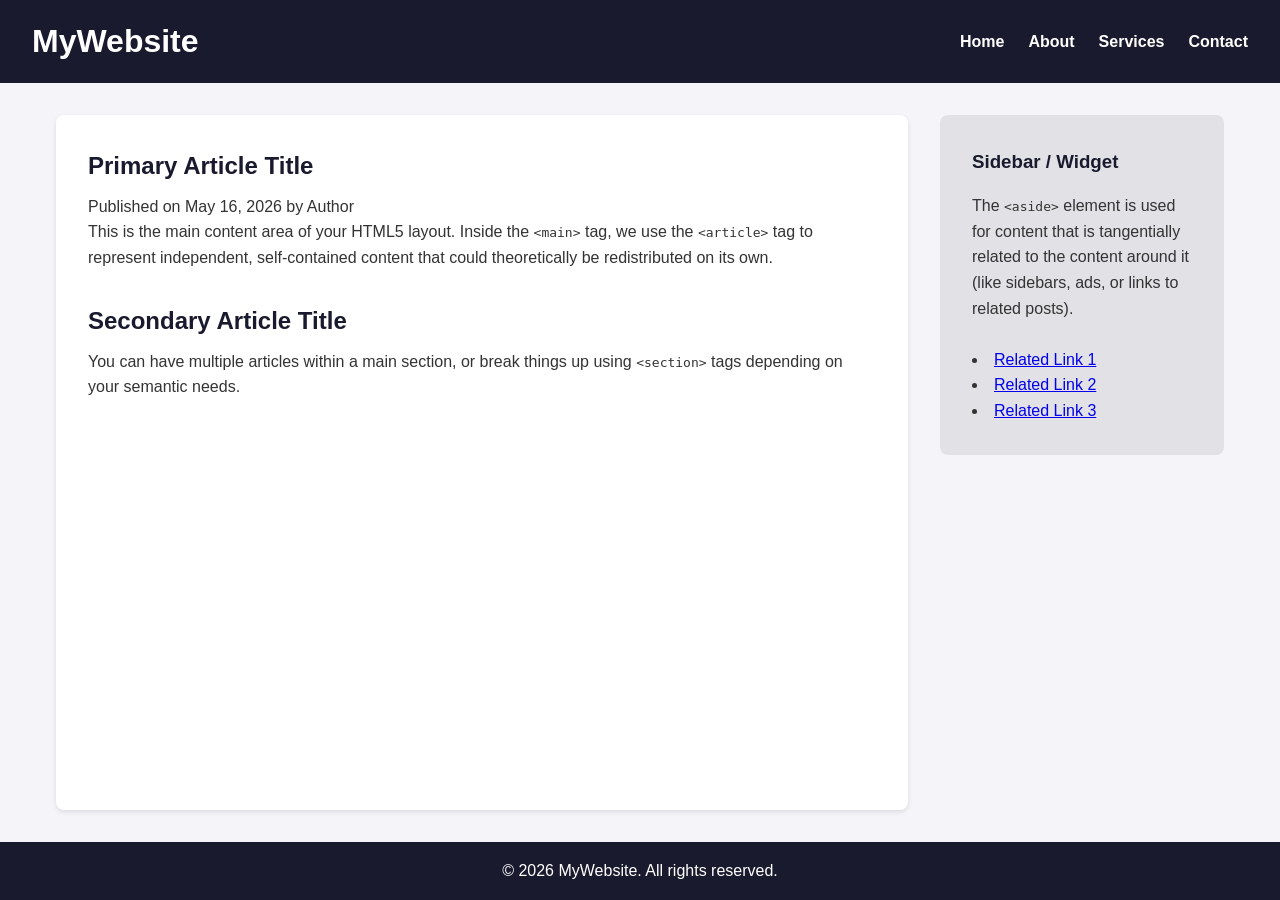
==== commit 33f69194: "Update idex.html" ====
--- a/idex.html
+++ b/idex.html
@@ -3,138 +3,163 @@
 <head>
     <meta charset="UTF-8">
     <meta name="viewport" content="width=device-width, initial-scale=1.0">
-    <title>portfolio</title>
-    <link rel="stylesheet" href="./style.css">
+    <title>Modern HTML5 Layout</title>
+    <style>
+        /* Reset & Base Styles */
+        * {
+            margin: 0;
+            padding: 0;
+            box-sizing: border-box;
+        }
+        body {
+            font-family: Arial, sans-serif;
+            line-height: 1.6;
+            color: #333;
+            background-color: #f4f4f9;
+            display: flex;
+            flex-direction: column;
+            min-height: 100vh;
+        }
+
+        /* Header & Navigation */
+        header {
+            background-color: #1a1a2e;
+            color: #fff;
+            padding: 1rem 2rem;
+            display: flex;
+            justify-content: space-between;
+            align-items: center;
+        }
+        nav ul {
+            list-style: none;
+            display: flex;
+            gap: 1.5rem;
+        }
+        nav a {
+            color: #fff;
+            text-decoration: none;
+            font-weight: bold;
+        }
+        nav a:hover {
+            color: #e94560;
+        }
+
+        /* Layout Container */
+        .container {
+            display: grid;
+            grid-template-columns: 3fr 1fr;
+            gap: 2rem;
+            max-width: 1200px;
+            margin: 2rem auto;
+            padding: 0 1rem;
+            flex: 1; /* Pushes footer to bottom if content is short */
+        }
+
+        /* Main Content */
+        main {
+            background: #fff;
+            padding: 2rem;
+            border-radius: 8px;
+            box-shadow: 0 2px 5px rgba(0,0,0,0.1);
+        }
+        article {
+            margin-bottom: 2rem;
+        }
+        article h2 {
+            color: #1a1a2e;
+            margin-bottom: 0.5rem;
+        }
+
+        /* Sidebar */
+        aside {
+            background: #e1e1e6;
+            padding: 2rem;
+            border-radius: 8px;
+            height: fit-content;
+        }
+        aside h3 {
+            margin-bottom: 1rem;
+            color: #1a1a2e;
+        }
+        aside ul {
+            list-style-position: inside;
+        }
+
+        /* Footer */
+        footer {
+            background-color: #1a1a2e;
+            color: #fff;
+            text-align: center;
+            padding: 1rem;
+            margin-top: auto;
+        }
+
+        /* Responsive Design */
+        @media (max-width: 768px) {
+            .container {
+                grid-template-columns: 1fr;
+            }
+            header {
+                flex-direction: column;
+                gap: 1rem;
+                text-align: center;
+            }
+        }
+    </style>
 </head>
 <body>
 
-      <!--navigation bar-->
-      <nav class="navbar">
-        <div class="logo">Aswanth</div>
-        <div class="links">
-          <ul>
-            <li><a href="#home" class="nav_button">home</a></li>
-            <li><a href="#about" class="nav_button">about</a></li>
-            <li><a href="#skills" class="nav_button">skills</a></li>
-            <li><a href="#project" class="nav_button">project</a></li>
-            <li><a href="#contact" class="nav_button">contact</a></li>
-          </ul>
+    <!-- Header Section -->
+    <header>
+        <div class="logo">
+            <h1>MyWebsite</h1>
         </div>
-      </nav>
+        <!-- Navigation Menu -->
+        <nav>
+            <ul>
+                <li><a href="#">Home</a></li>
+                <li><a href="#">About</a></li>
+                <li><a href="#">Services</a></li>
+                <li><a href="#">Contact</a></li>
+            </ul>
+        </nav>
+    </header>
 
-      <!--home section-->
-      <section id="profile">
-        <div class="profile-container">
-          <div class="profile-photo">
-            <img src="./assests/image/IMG-20250122-WA0045(1).png" alt="">
-          </div>
-          <div class="text">
-            <p>Hi I am</p>
-            <h1>Aswanth M.C</h1>
-            <p>full-stack developer</p>
-          </div>
-        </div>
-      </section>
+    <!-- Main Body Container -->
+    <div class="container">
+        
+        <!-- Main Content Area -->
+        <main>
+            <article>
+                <h2>Primary Article Title</h2>
+                <p>Published on <time datetime="2026-05-16">May 16, 2026</time> by Author</p>
+                <p>This is the main content area of your HTML5 layout. Inside the <code>&lt;main&gt;</code> tag, we use the <code>&lt;article&gt;</code> tag to represent independent, self-contained content that could theoretically be redistributed on its own.</p>
+            </article>
 
-  
+            <article>
+                <h2>Secondary Article Title</h2>
+                <p>You can have multiple articles within a main section, or break things up using <code>&lt;section&gt;</code> tags depending on your semantic needs.</p>
+            </article>
+        </main>
 
+        <!-- Sidebar Section -->
+        <aside>
+            <h3>Sidebar / Widget</h3>
+            <p>The <code>&lt;aside&gt;</code> element is used for content that is tangentially related to the content around it (like sidebars, ads, or links to related posts).</p>
+            <br>
+            <ul>
+                <li><a href="#">Related Link 1</a></li>
+                <li><a href="#">Related Link 2</a></li>
+                <li><a href="#">Related Link 3</a></li>
+            </ul>
+        </aside>
 
-   <!--<section class="about" id="about">
-  
-
-  <div class="about-content">
-    <div class="img2">
-      <img src="./assests/image/1000165044.jpg" alt="aswanth profile">
     </div>
 
-    <div class="myabout">
-      <h1>ABOUT ME</h1>
-      <h2>i am Aswanth mc</h2>
-      <h3>a full stack developer</h3>
-      <p>
-        I am a passionate and curious web developer with a strong foundation in HTML, CSS, and JavaScript.<br>
-        Currently enhancing my skills through hands-on projects and online courses.<br>
-        I enjoy turning creative ideas into responsive, user-friendly websites.<br>
-        Always eager to learn new technologies and grow in the world of full-stack development.
-      </p>
-            <h4>🎓 Education</h4>
-      <p>
-        <strong>Bachelor of Computer Applications (BCA)</strong><br>
-        Calicut University, Kozhikode<br>
-        2022 – 2025
-      </p>
-      <p>
-        email: mcaswanth5@gmail.com<br>
-        place: Kozhikode, Kerala
-      </p>
-      <div class="resume">
-        <button><a href="#">Resume</a></button>
-      </div>
-    </div>
-  </div>
-</section>
-
-
-   <section class="skills" id="skills">
-    <h2>My Skills</h2>
-    <div class="skills-grid">
-
-        <div class="skill-card">
-            <img src="https://cdn.jsdelivr.net/gh/devicons/devicon/icons/html5/html5-original.svg" alt="HTML">
-            <h3>HTML</h3>
-            <p>Strong knowledge of semantic HTML and accessibility.</p>
-        </div>
-
-        <div class="skill-card">
-            <img src="https://cdn.jsdelivr.net/gh/devicons/devicon/icons/css3/css3-original.svg" alt="CSS">
-            <h3>CSS</h3>
-            <p>Experienced in layouts, animations, and responsive design.</p>
-        </div>
-
-        <div class="skill-card">
-            <img src="https://cdn.jsdelivr.net/gh/devicons/devicon/icons/javascript/javascript-original.svg" alt="JavaScript">
-            <h3>JavaScript</h3>
-            <p>Good understanding of ES6+, DOM, and event handling.</p>
-        </div>
-        <div class="skill-card">
-            <img src="https://cdn.jsdelivr.net/gh/devicons/devicon@latest/icons/github/github-original.svg" alt="github">
-            <h3>github</h3>
-            <p>I actively use GitHub to manage my projects and collaborate on open-source code.</p>
-        </div>
-
-        
-
-    </div>
-</section>
-
-   <section class="project" id="project">
-    <h1>project</h1>
-    <p>project deatilss</p>
-   </section> 
-
-   <section class="contact" id="contact">
-    <div class="connect">
-      <div class="mydeatils">
-        <h3>contact me</h3>
-        <p> <i class="fa-solid fa-paper-plane"></i> mcaswanth5@gmil.com</p>
-        <p>9745454859</p>
-        <a href=""><i class="fa-brands fa-instagram"></i></a>
-      </div>
-      <div class="feedback">
-        <form action="">
-          
-          <input type="text" name="" id="" placeholder="your name">
-          <br>
-          
-          <input type="email" name="" id="" placeholder="your email">
-          <br>
-          <textarea name="" id="" placeholder="message"></textarea>
-          <br>
-          <button>submit</button>
-        </form>
-      </div>
-    </div>
-   </section>-->
+    <!-- Footer Section -->
+    <footer>
+        <p>&copy; 2026 MyWebsite. All rights reserved.</p>
+    </footer>
 
 </body>
-</html>+</html>
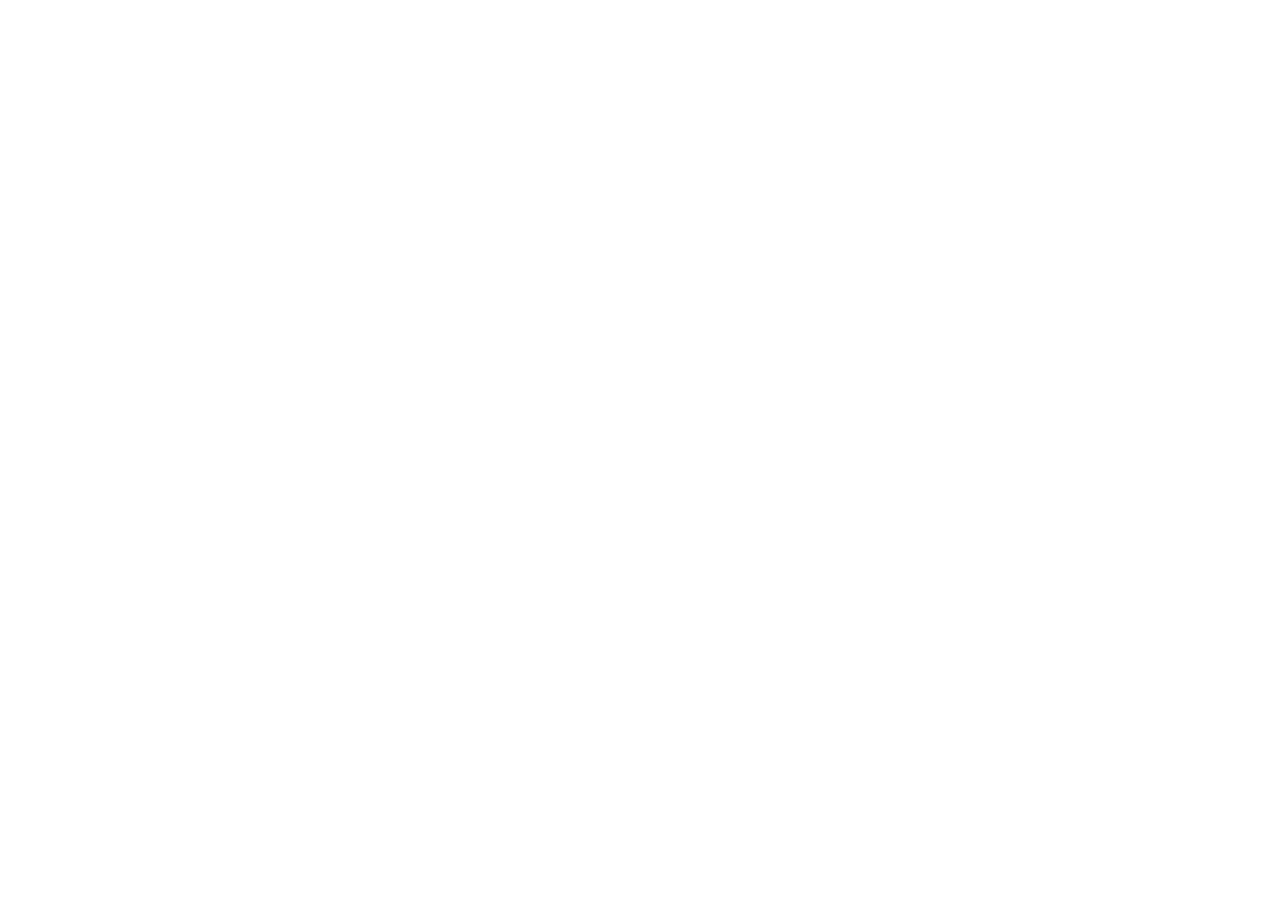
==== commit aa36f6f0: "feat : create a base html" ====
--- a/idex.html
+++ b/idex.html
@@ -1,165 +1,15 @@
 <!DOCTYPE html>
 <html lang="en">
 <head>
-    <meta charset="UTF-8">
-    <meta name="viewport" content="width=device-width, initial-scale=1.0">
-    <title>Modern HTML5 Layout</title>
-    <style>
-        /* Reset & Base Styles */
-        * {
-            margin: 0;
-            padding: 0;
-            box-sizing: border-box;
-        }
-        body {
-            font-family: Arial, sans-serif;
-            line-height: 1.6;
-            color: #333;
-            background-color: #f4f4f9;
-            display: flex;
-            flex-direction: column;
-            min-height: 100vh;
-        }
-
-        /* Header & Navigation */
-        header {
-            background-color: #1a1a2e;
-            color: #fff;
-            padding: 1rem 2rem;
-            display: flex;
-            justify-content: space-between;
-            align-items: center;
-        }
-        nav ul {
-            list-style: none;
-            display: flex;
-            gap: 1.5rem;
-        }
-        nav a {
-            color: #fff;
-            text-decoration: none;
-            font-weight: bold;
-        }
-        nav a:hover {
-            color: #e94560;
-        }
-
-        /* Layout Container */
-        .container {
-            display: grid;
-            grid-template-columns: 3fr 1fr;
-            gap: 2rem;
-            max-width: 1200px;
-            margin: 2rem auto;
-            padding: 0 1rem;
-            flex: 1; /* Pushes footer to bottom if content is short */
-        }
-
-        /* Main Content */
-        main {
-            background: #fff;
-            padding: 2rem;
-            border-radius: 8px;
-            box-shadow: 0 2px 5px rgba(0,0,0,0.1);
-        }
-        article {
-            margin-bottom: 2rem;
-        }
-        article h2 {
-            color: #1a1a2e;
-            margin-bottom: 0.5rem;
-        }
-
-        /* Sidebar */
-        aside {
-            background: #e1e1e6;
-            padding: 2rem;
-            border-radius: 8px;
-            height: fit-content;
-        }
-        aside h3 {
-            margin-bottom: 1rem;
-            color: #1a1a2e;
-        }
-        aside ul {
-            list-style-position: inside;
-        }
-
-        /* Footer */
-        footer {
-            background-color: #1a1a2e;
-            color: #fff;
-            text-align: center;
-            padding: 1rem;
-            margin-top: auto;
-        }
-
-        /* Responsive Design */
-        @media (max-width: 768px) {
-            .container {
-                grid-template-columns: 1fr;
-            }
-            header {
-                flex-direction: column;
-                gap: 1rem;
-                text-align: center;
-            }
-        }
-    </style>
+  <meta charset="UTF-8" />
+  <meta name="viewport" content="width=device-width, initial-scale=1.0" />
+  <title>My 2D Portfolio</title>
+  <link rel="stylesheet" href="style.css" />
+  <!-- Load Phaser 3 via CDN -->
+  <script src="https://cdn.jsdelivr.net/npm/phaser@3.70.0/dist/phaser.min.js"></script>
 </head>
 <body>
-
-    <!-- Header Section -->
-    <header>
-        <div class="logo">
-            <h1>MyWebsite</h1>
-        </div>
-        <!-- Navigation Menu -->
-        <nav>
-            <ul>
-                <li><a href="#">Home</a></li>
-                <li><a href="#">About</a></li>
-                <li><a href="#">Services</a></li>
-                <li><a href="#">Contact</a></li>
-            </ul>
-        </nav>
-    </header>
-
-    <!-- Main Body Container -->
-    <div class="container">
-        
-        <!-- Main Content Area -->
-        <main>
-            <article>
-                <h2>Primary Article Title</h2>
-                <p>Published on <time datetime="2026-05-16">May 16, 2026</time> by Author</p>
-                <p>This is the main content area of your HTML5 layout. Inside the <code>&lt;main&gt;</code> tag, we use the <code>&lt;article&gt;</code> tag to represent independent, self-contained content that could theoretically be redistributed on its own.</p>
-            </article>
-
-            <article>
-                <h2>Secondary Article Title</h2>
-                <p>You can have multiple articles within a main section, or break things up using <code>&lt;section&gt;</code> tags depending on your semantic needs.</p>
-            </article>
-        </main>
-
-        <!-- Sidebar Section -->
-        <aside>
-            <h3>Sidebar / Widget</h3>
-            <p>The <code>&lt;aside&gt;</code> element is used for content that is tangentially related to the content around it (like sidebars, ads, or links to related posts).</p>
-            <br>
-            <ul>
-                <li><a href="#">Related Link 1</a></li>
-                <li><a href="#">Related Link 2</a></li>
-                <li><a href="#">Related Link 3</a></li>
-            </ul>
-        </aside>
-
-    </div>
-
-    <!-- Footer Section -->
-    <footer>
-        <p>&copy; 2026 MyWebsite. All rights reserved.</p>
-    </footer>
-
+  <div id="game-container"></div>
+  <script src="game.js"></script>
 </body>
-</html>
+</html>
